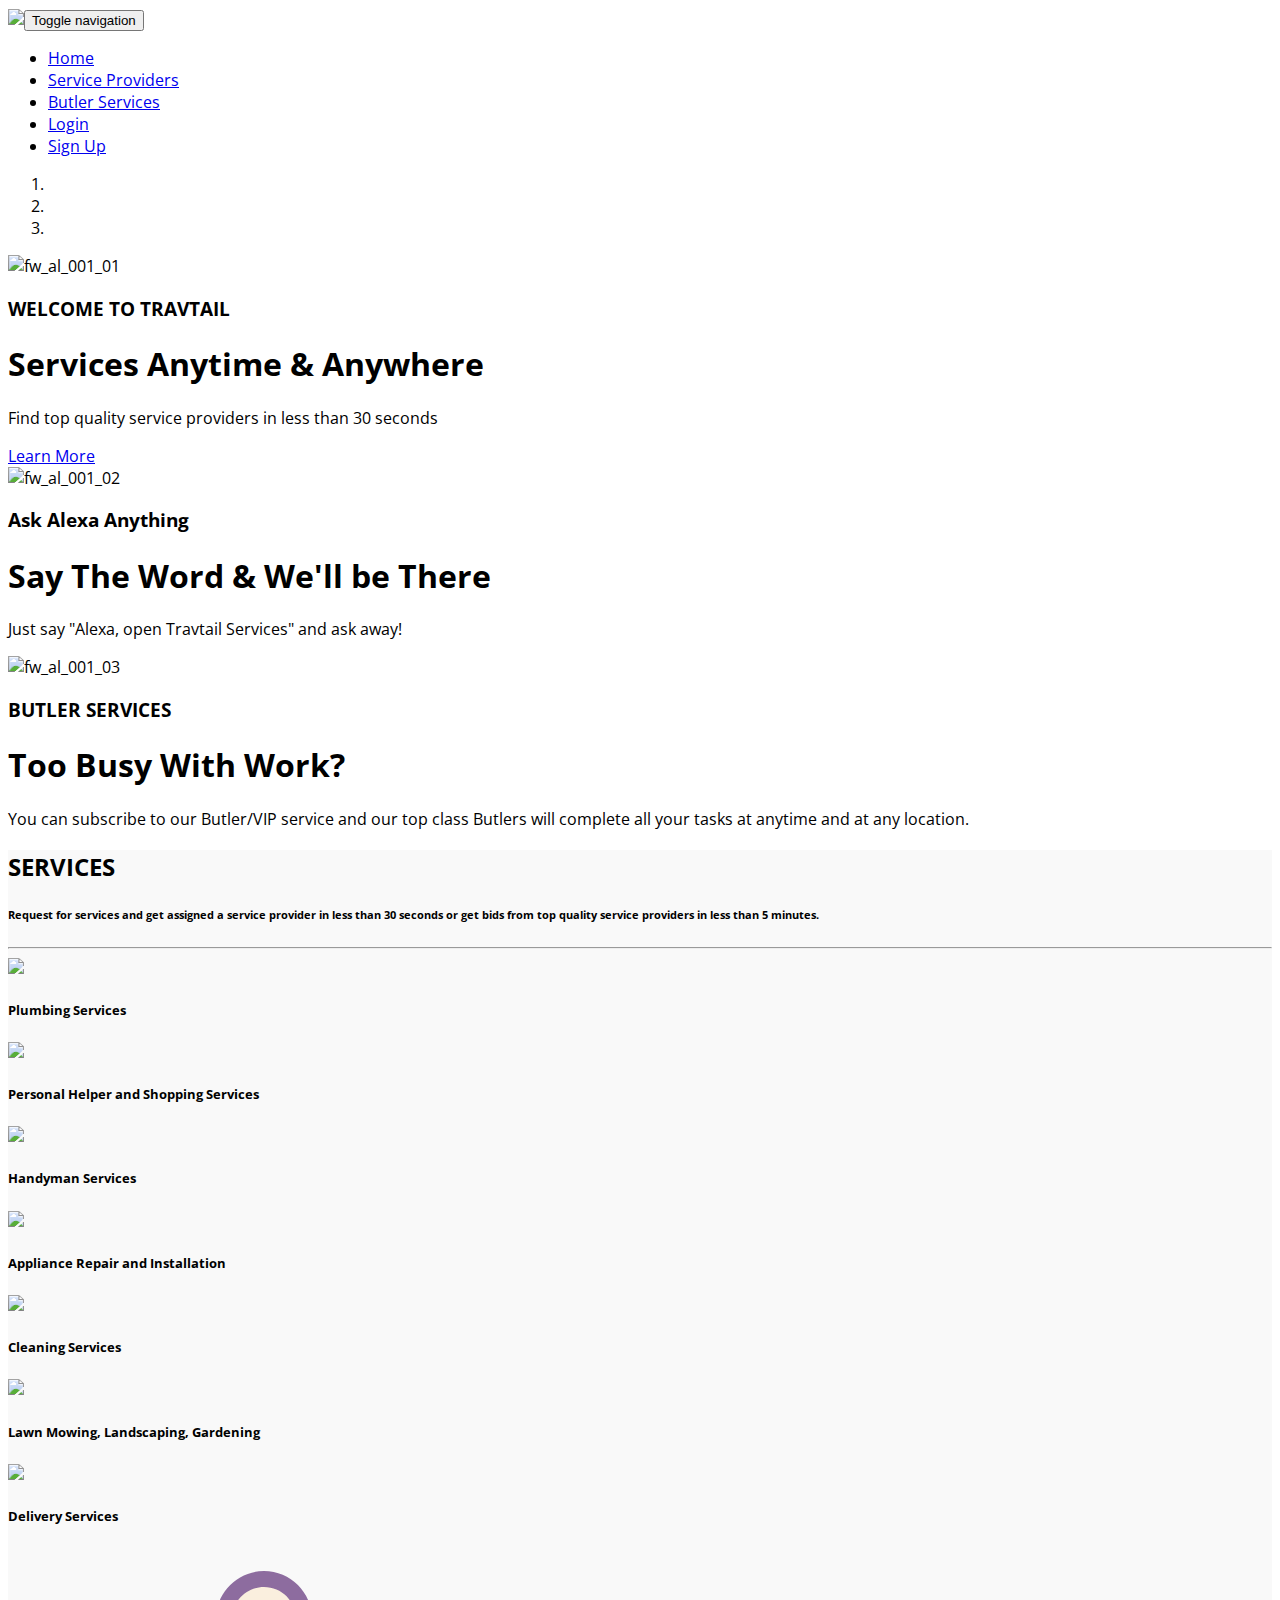
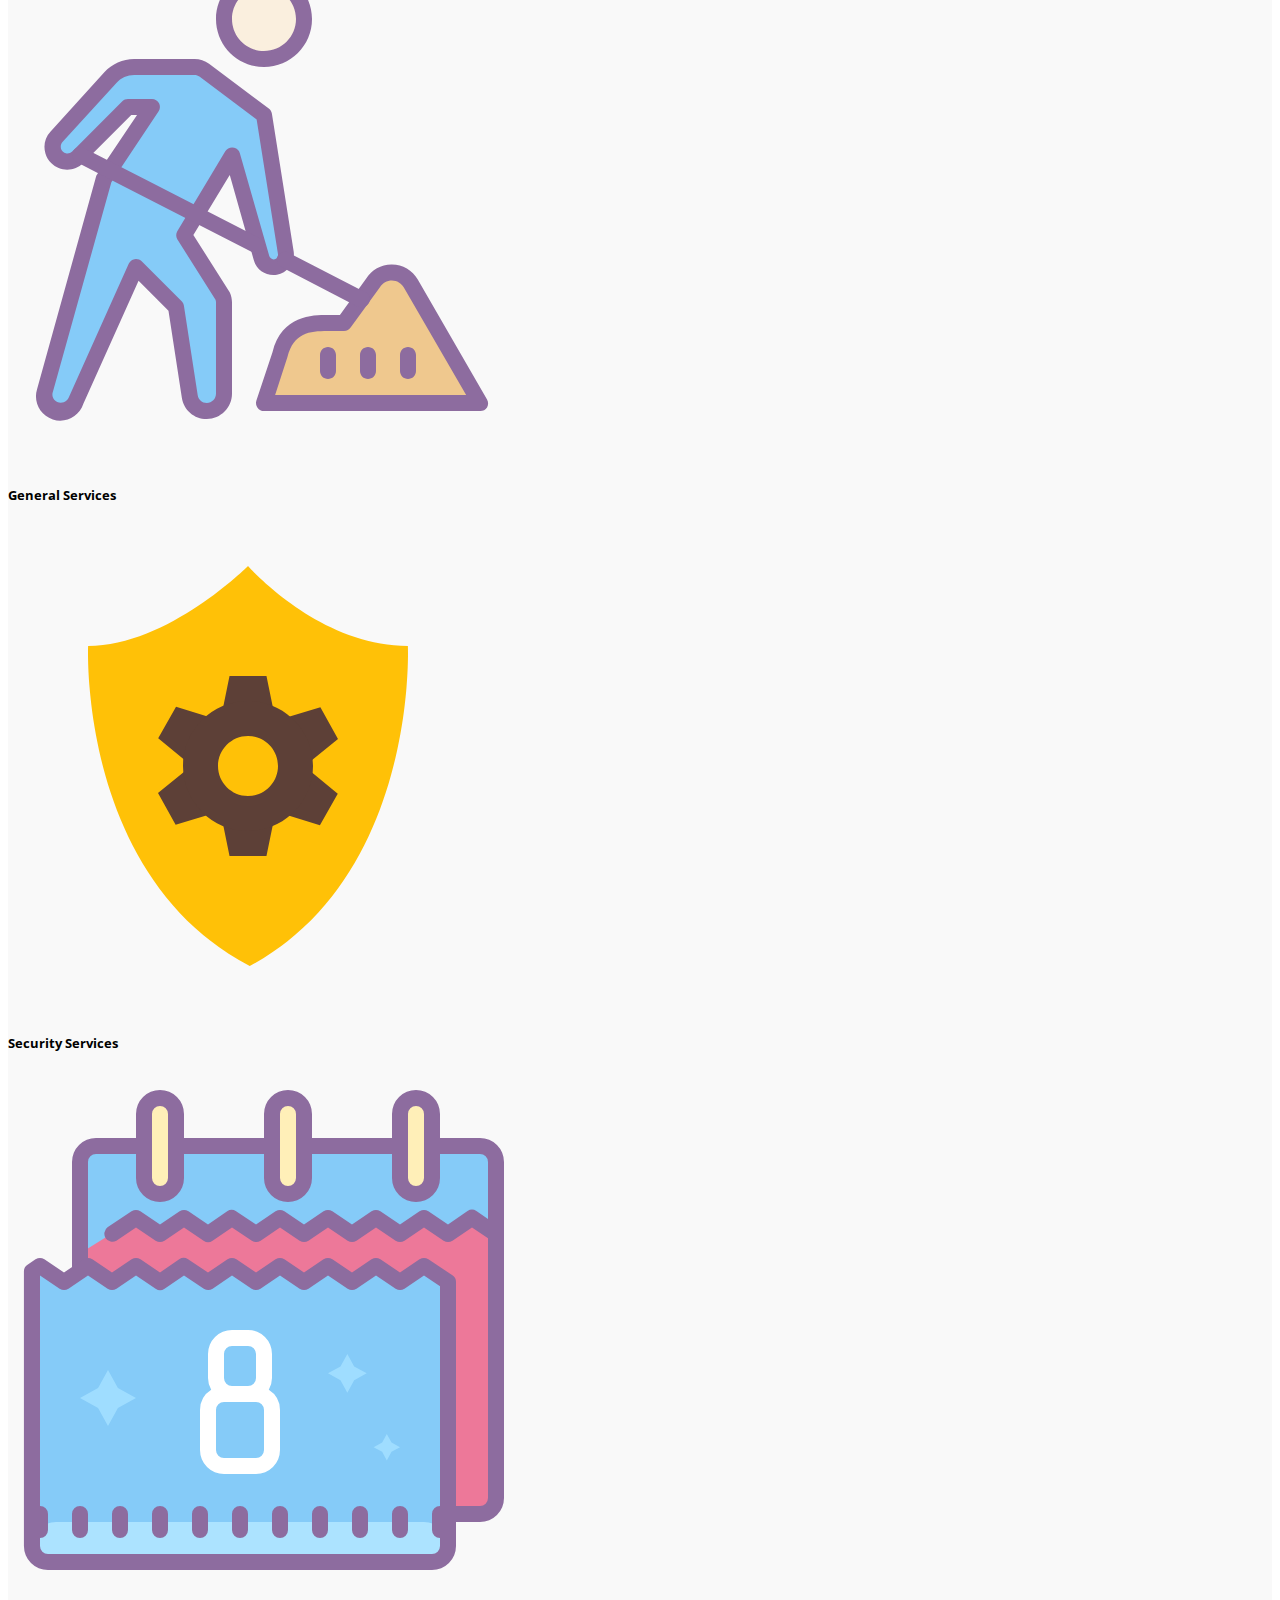
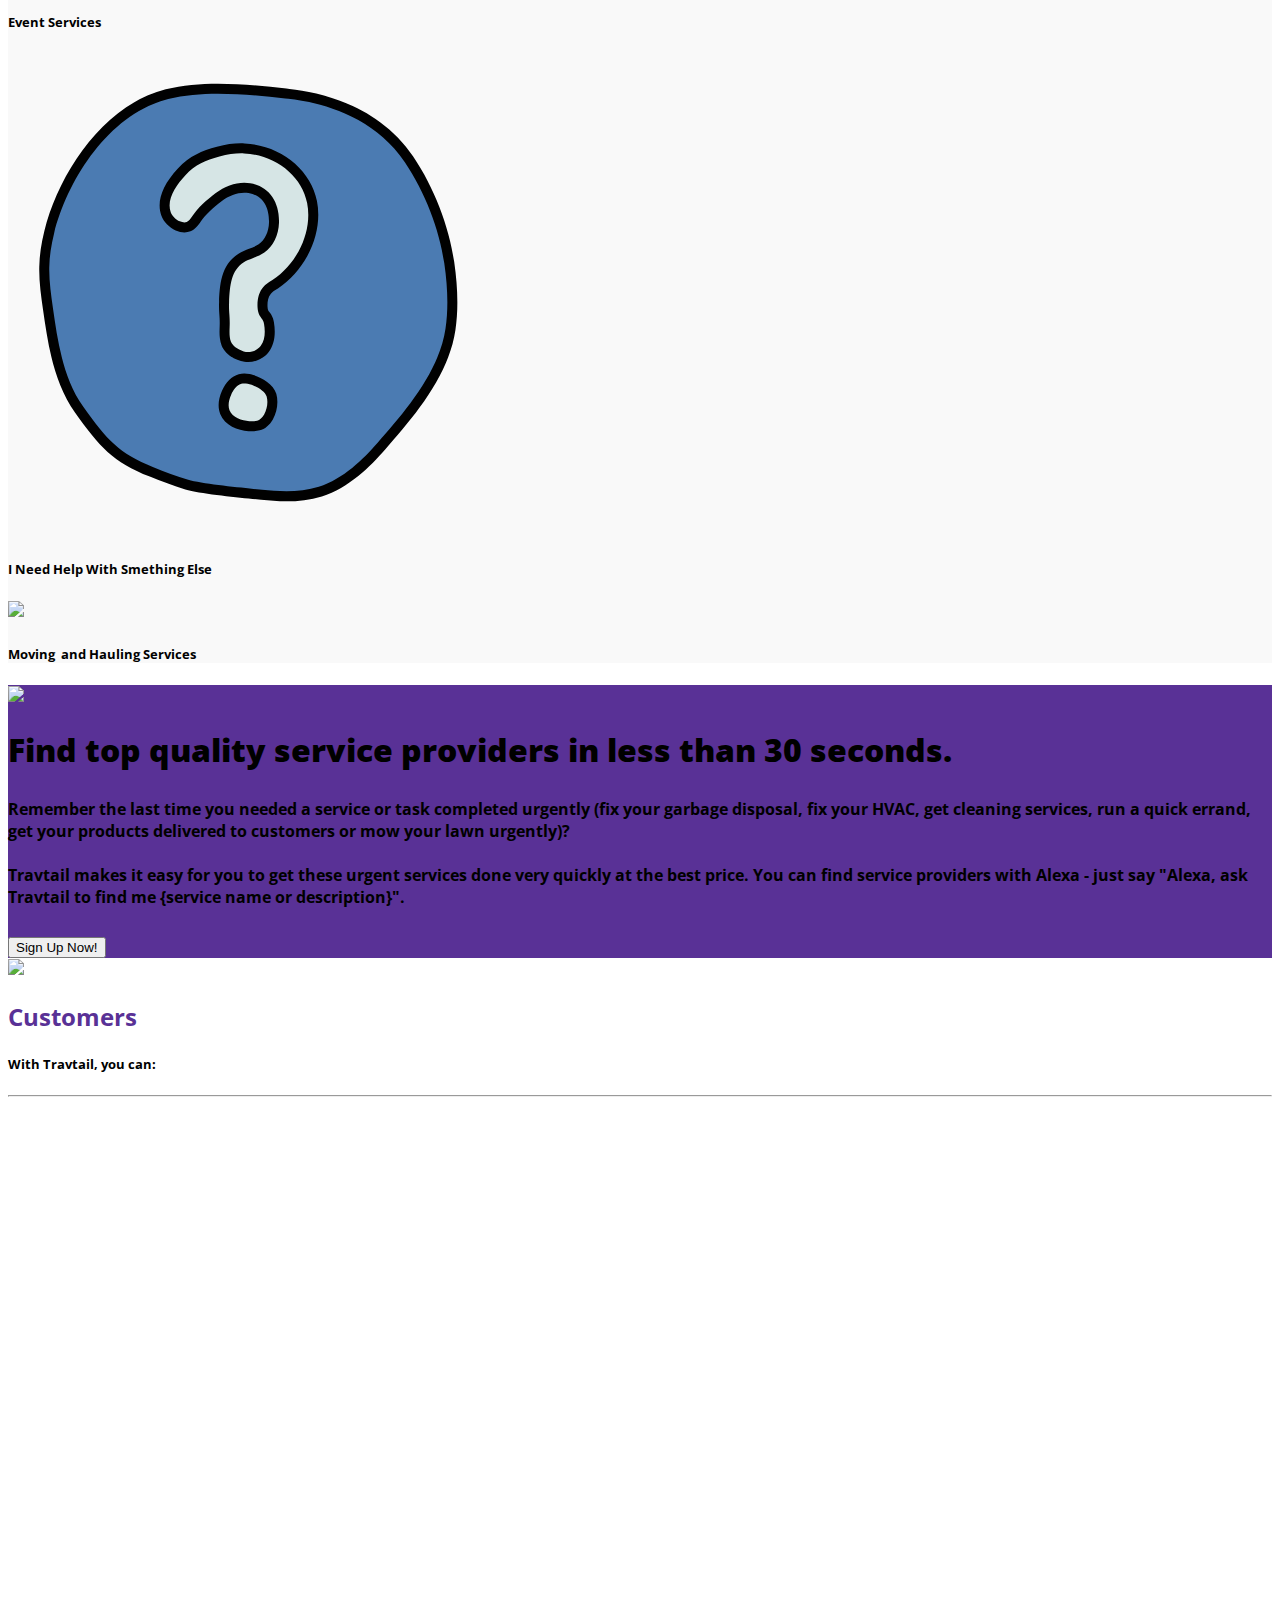
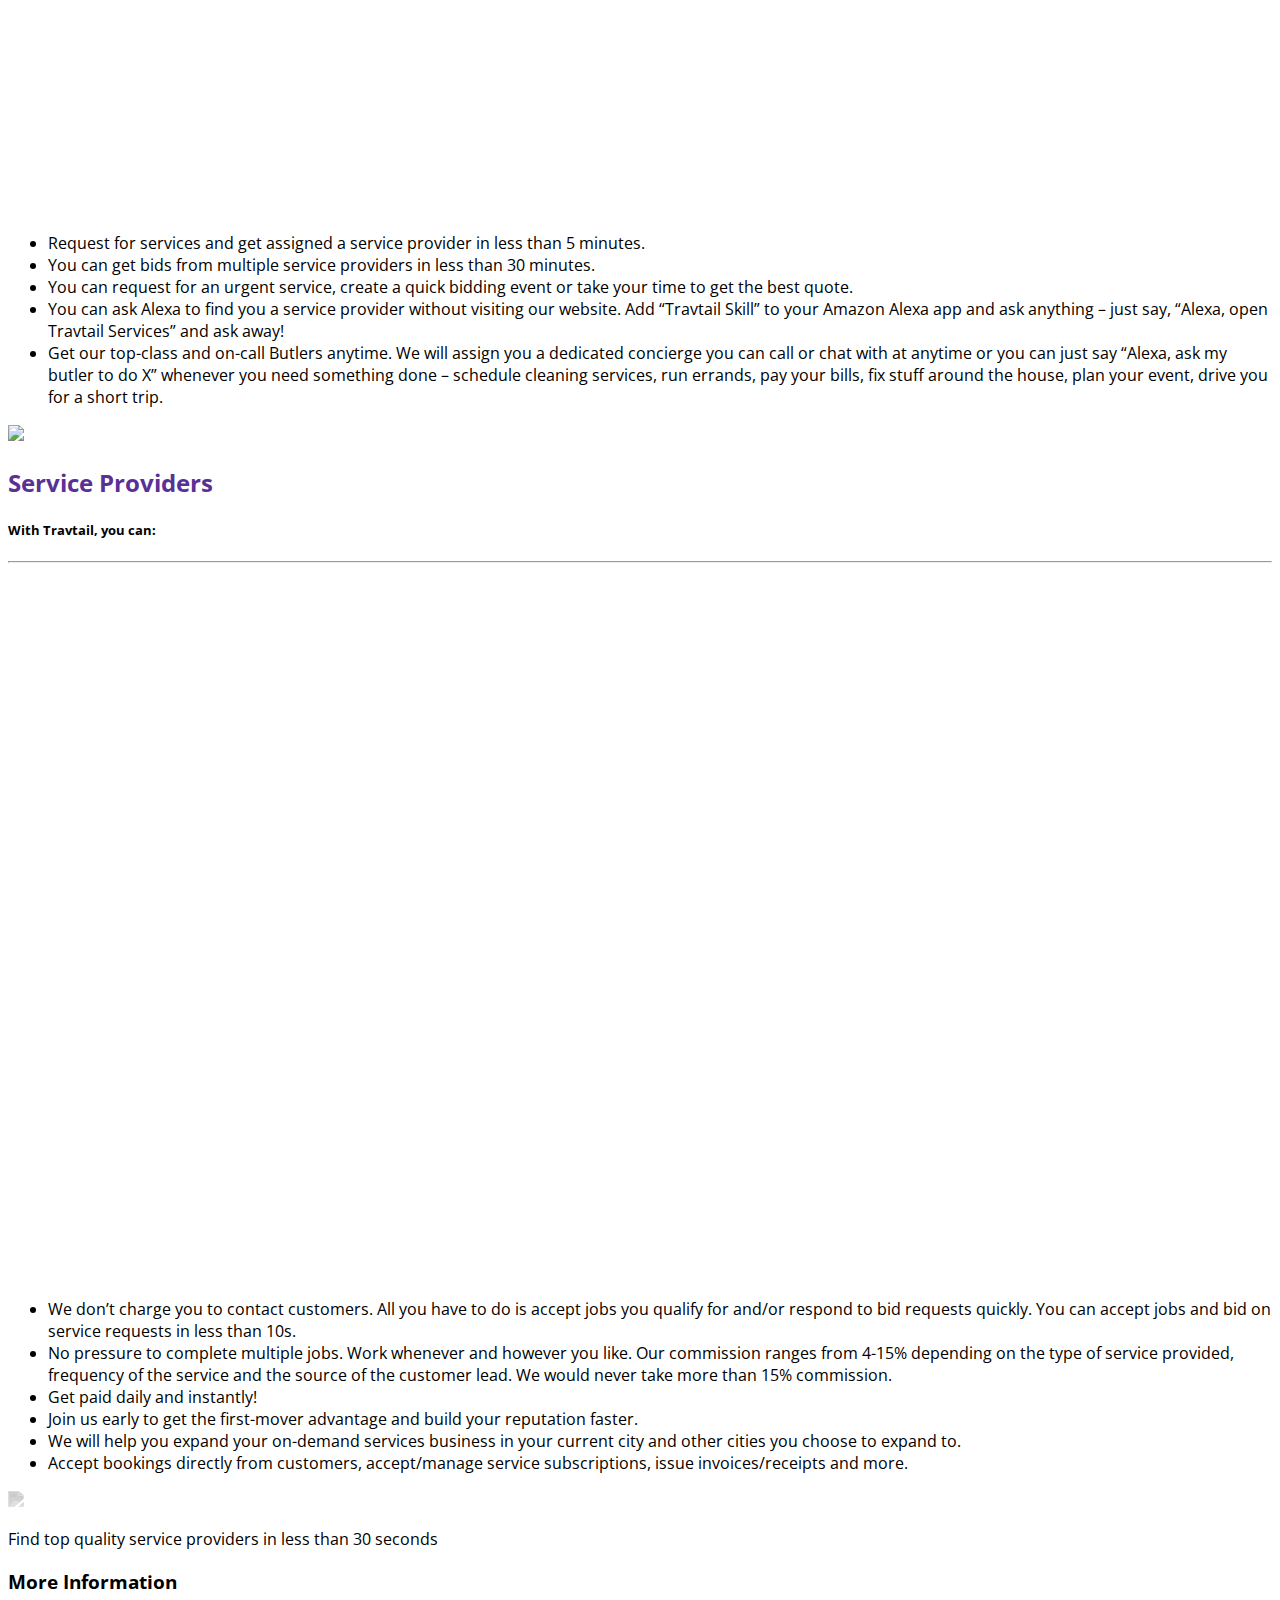
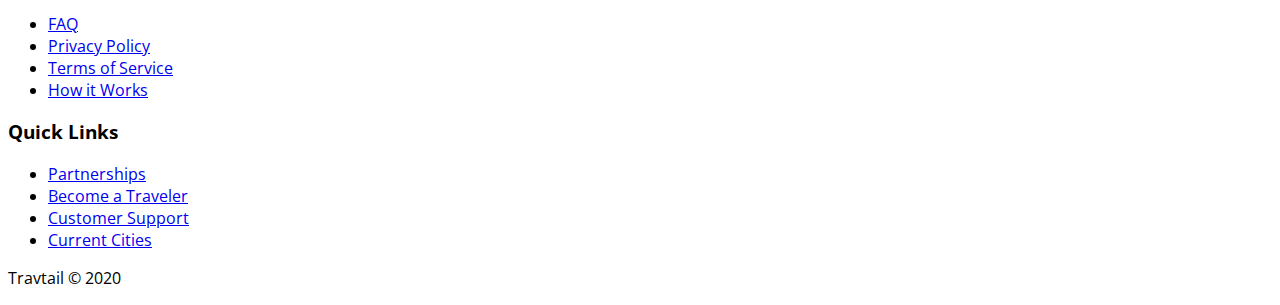
==== index.html @ 4fdce1e3 "Update index.html" ====
<!DOCTYPE html>
<html>
<head>
<!-- Global site tag (gtag.js) - Google Analytics -->
<script async src="https://www.googletagmanager.com/gtag/js?id=UA-163795218-2"></script>
<script>
  window.dataLayer = window.dataLayer || [];
  function gtag(){dataLayer.push(arguments);}
  gtag('js', new Date());

  gtag('config', 'UA-163795218-2');
</script>

    <meta charset="utf-8">
    <meta name="viewport" content="width=device-width, initial-scale=1.0, shrink-to-fit=no">
    <title>On-demand services in less than 30 seconds</title>
    <link rel="stylesheet" href="assets/bootstrap/css/bootstrap.min.css">
    <link rel="stylesheet" href="assets/fonts/fontawesome-all.min.css">
    <link rel="stylesheet" href="assets/fonts/font-awesome.min.css">
    <link rel="stylesheet" href="assets/fonts/ionicons.min.css">
    <link rel="stylesheet" href="assets/fonts/fontawesome5-overrides.min.css">
    <link rel="stylesheet" href="https://fonts.googleapis.com/css?family=Open+Sans:300,400,600,700,800">
    <link rel="stylesheet" href="https://fonts.googleapis.com/css?family=Poppins">
    <link rel="stylesheet" href="https://fonts.googleapis.com/css?family=Roboto">
    <link rel="stylesheet" href="assets/css/Faq-by-pomdre.css">
    <link rel="stylesheet" href="assets/css/Features-Clean.css">
    <link rel="stylesheet" href="assets/css/Footer-Dark.css">
    <link rel="stylesheet" href="assets/css/styles.css">
    <link rel="stylesheet" href="assets/css/Swipe-Slider-7.css">
</head>

<body style="font-family: 'Open Sans', sans-serif;font-size: 16px;">
    <header>
        <nav class="navbar navbar-light navbar-expand-md shadow-lg">
            <div class="container-fluid"><a class="navbar-brand" href="index.html"><img class="brand-logo" src="assets/img/Logo-web.png"></a><button data-toggle="collapse" class="navbar-toggler" data-target="#navcol-1"><span class="sr-only">Toggle navigation</span><span class="navbar-toggler-icon"></span></button>
                <div
                    class="collapse navbar-collapse" id="navcol-1">
                    <ul class="nav navbar-nav ml-auto font-weight-bold">
                        <li class="nav-item" role="presentation"><a class="nav-link" href="index.html">Home</a></li>
                        <li class="nav-item" role="presentation"><a class="nav-link" href="become-a-traveler.html">Service Providers</a></li>
                        <li class="nav-item" role="presentation"><a class="nav-link" href="butler.html">Butler Services</a></li>
                        <li class="nav-item mr-2" role="presentation"><a class="btn btn-secondary font-weight-bold" role="button" href="https://ondemand.travtail.app">Login<br></a></li>
                        <li class="nav-item" role="presentation"><a class="btn btn-primary font-weight-bold" role="button" href="https://ondemand.travtail.app">Sign Up<br></a></li>
                    </ul>
            </div>
            </div>
        </nav>
        <!-- Start: Swipe Slider 7 --><!-- Paradise Slider -->
	<div id="fw_al_001" class="carousel slide ps_slide_y ps_indicators_y swipe_y ps_easeOutQuint" data-ride="carousel" data-pause="hover" data-interval="5000" data-duration="2500">

		<!-- Indicators -->
		<ol class="carousel-indicators">
			<li data-target="#fw_al_001" data-slide-to="0" class="active"></li>
			<li data-target="#fw_al_001" data-slide-to="1"></li>
			<li data-target="#fw_al_001" data-slide-to="2"></li>
		</ol>

		<!-- Wrapper For Slides -->
		<div class="carousel-inner" role="listbox">

			<!-- First Slide -->
			<div class="carousel-item active">

				<!-- Slide Background -->
				<img src="assets/img/Canva%20-%20Tall%20man%20vacuuming%20floor%20at%20apartment.jpg" alt="fw_al_001_01">

				<!-- Slide Text Layer -->
				<div class="fw_al_001_slide">
					<h3 data-animation="animated fadeInUp">WELCOME TO TRAVTAIL</h3>
					<h1 data-animation="animated fadeInUp">Services Anytime & Anywhere</h1>
					<p data-animation="animated fadeInUp">Find top quality service providers in less than 30 seconds</p>
					<a href="#learnmore" data-animation="animated fadeInUp">Learn More</a>
				</div>
			</div>
			<!-- End of Slide -->

			<!-- Second Slide -->
			<div class="carousel-item">

				<!-- Slide Background -->
				<img src="assets/img/Canva%20-%20Delivery%20Man%20Wearing%20a%20Face%20Mask%20Carrying%20Boxes.jpg" alt="fw_al_001_02">

				<!-- Slide Text Layer -->
				<div class="fw_al_001_slide">
					<h3 data-animation="animated fadeInUp">Ask Alexa Anything </h3>
					<h1 data-animation="animated fadeInUp">Say The Word & We'll be There</h1>
					<p data-animation="animated fadeInUp">Just say "Alexa, open Travtail Services" and ask away!</p>
					
				</div>
			</div>
			<!-- End of Slide -->

			<!-- Third Slide -->
			<div class="carousel-item">

				<!-- Slide Background -->
				<img src="assets/img/Canva%20-%20Man%20Wearing%20Black%20Denim%20Pants%20With%20Carrying%20Hammer%20on%20Holster.jpg" alt="fw_al_001_03">

				<!-- Slide Text Layer -->
				<div class="fw_al_001_slide">
					<h3 data-animation="animated fadeInUp">BUTLER SERVICES</h3>
					<h1 data-animation="animated fadeInUp">Too Busy With Work?</h1>
					<p data-animation="animated fadeInUp">You can subscribe to our Butler/VIP service and our top class Butlers will complete all your tasks at anytime and at any location.</p>
					
				</div>
			</div>
			<!-- End of Slide -->

		</div><!-- End of Wrapper For Slides -->

	</div> <!-- End Paradise Slider -->

	


 <!-- End -->
        <!-- End: Swipe Slider 7 -->
    </header>
    <section class="py-5" style="background-color: #f9f9f9;">
        <div class="container">
            <div class="row">
                <div class="col text-center">
                    <h2 class="text-uppercase font-weight-bolder">SERVICES</h2>
                    <h6>Request for services and get assigned a service provider in less than 30 seconds or get bids from top quality service providers in less than 5 minutes.</h6>
                </div>
            </div>
            <hr>
            <div class="row">
                <div class="col-sm-6 col-md-4 col-lg-3">
                    <div class="card service-card">
                        <div class="card-body text-center shadow d-xl-flex align-items-xl-center"><img class="img-fluid service-image" src="assets/img/pipeline.svg">
                            <h5 class="text-center card-title service-title">Plumbing Services</h5>
                        </div>
                    </div>
                </div>
		   <div class="col-sm-6 col-md-4 col-lg-3">
                    <div class="card service-card">
                        <div class="card-body text-center shadow d-xl-flex align-items-xl-center"><img class="img-fluid service-image" src="assets/img/personal.svg">
                            <h5 class="text-center card-title service-title">Personal Helper and Shopping Services</h5>
                        </div>
                    </div>
                </div>
                <div class="col-sm-6 col-md-4 col-lg-3">
                    <div class="card service-card">
                        <div class="card-body text-center shadow d-xl-flex align-items-xl-center"><img class="img-fluid service-image" src="assets/img/handyman.svg">
                            <h5 class="text-center card-title service-title"> Handyman Services</h5>
                        </div>
                    </div>
                </div>
                <div class="col-sm-6 col-md-4 col-lg-3">
                    <div class="card service-card">
                        <div class="card-body text-center shadow d-xl-flex align-items-xl-center"><img class="img-fluid service-image" src="assets/img/kitchen.svg">
                            <h5 class="text-center card-title service-title"> Appliance Repair and Installation</h5>
                        </div>
                    </div>
                </div>
                <div class="col-sm-6 col-md-4 col-lg-3">
                    <div class="card service-card">
                        <div class="card-body text-center shadow d-xl-flex align-items-xl-center"><img class="img-fluid service-image" src="assets/img/cleaner.svg">
                            <h5 class="text-center card-title service-title">Cleaning Services</h5>
                        </div>
                    </div>
                </div>
                <div class="col-sm-6 col-md-4 col-lg-3">
                    <div class="card service-card">
                        <div class="card-body text-center shadow d-xl-flex align-items-xl-center"><img class="img-fluid service-image" src="assets/img/joshua-tree.svg">
                            <h5 class="text-center card-title service-title"> Lawn Mowing, Landscaping, Gardening&nbsp;</h5>
                        </div>
                    </div>
                </div>
                <div class="col-sm-6 col-md-4 col-lg-3">
                    <div class="card service-card">
                        <div class="card-body text-center shadow d-xl-flex align-items-xl-center"><img class="img-fluid service-image" src="assets/img/bycicle%20(1).svg">
                            <h5 class="text-center card-title service-title">Delivery Services</h5>
                        </div>
                    </div>
                </div>
		    <div class="col-sm-6 col-md-4 col-lg-3">
                    <div class="card service-card">
                        <div class="card-body text-center shadow d-xl-flex align-items-xl-center"><img class="img-fluid service-image" src="assets/img/general.svg">
                            <h5 class="text-center card-title service-title">General Services</h5>
                        </div>
                    </div>
                </div>
		    <div class="col-sm-6 col-md-4 col-lg-3">
                    <div class="card service-card">
                        <div class="card-body text-center shadow d-xl-flex align-items-xl-center"><img class="img-fluid service-image" src="assets/img/security.svg">
                            <h5 class="text-center card-title service-title">Security Services</h5>
                        </div>
                    </div>
                </div>
		    <div class="col-sm-6 col-md-4 col-lg-3">
                    <div class="card service-card">
                        <div class="card-body text-center shadow d-xl-flex align-items-xl-center"><img class="img-fluid service-image" src="assets/img/event.svg">
                            <h5 class="text-center card-title service-title">Event Services</h5>
                        </div>
                    </div>
                </div>
		     <div class="col-sm-6 col-md-4 col-lg-3">
                    <div class="card service-card">
                        <div class="card-body text-center shadow d-xl-flex align-items-xl-center"><img class="img-fluid service-image" src="assets/img/help.svg">
                            <h5 class="text-center card-title service-title">I Need Help With Smething Else</h5>
                        </div>
                    </div>
                </div>
                <div class="col-sm-6 col-md-4 col-lg-3">
                    <div class="card service-card">
                        <div class="card-body text-center shadow d-xl-flex align-items-end align-items-xl-center"><img class="img-fluid service-image" src="assets/img/product.svg">
                            <h5 class="text-center card-title service-title">Moving &nbsp;and Hauling Services</h5>
                        </div>
                    </div>
                </div>
            </div>
        </div>
    </section>
    <section class="py-5" style="background-image: url(&quot;assets/img/home-shape.png&quot;);background-color: #593196;">
        <div class="container">
            <div class="row">
                <div class="col-md-4 col-lg-4 text-left"><img class="img-fluid w-75" src="assets/img/app-mockup.jpg"></div>
                <div class="col align-self-center">
                    <h1 class="text-uppercase text-light font-weight-bolder"><strong>Find top quality service providers in less than 30 seconds.</strong></h1>
                    <h5 class="text-white-50 section-body mt-5 mb-3" style="font-size: 16px;">Remember the last time you needed a service or task completed urgently (fix your garbage disposal, fix your HVAC, get cleaning services, run a quick errand, get your products delivered to customers or mow your lawn urgently)?<br><br>Travtail
                        makes it easy for you to get these urgent services done very quickly at the best price. You can find service providers with Alexa - just say "Alexa, ask Travtail to find me {service name or description}".</h5>
						<button class="btn btn-secondary text-uppercase" type="button" onclick="window.location.href='https://ondemand.travtail.app';" data-toggle="modal">Sign Up Now!</button></div>
            </div>
        </div>
    </section>
    <section class="py-5" id="learnmore">
        <div class="container">
            <div class="row">
                <div class="col text-center p-4"><img class="section-img" src="assets/img/support.svg">
                    <h2 class="font-weight-bolder" style="color: #593196;">Customers</h2>
                    <h5 class="font-weight-bold mb-4">With Travtail, you can:</h5>
                    <hr>
                    <!-- Start: Responsive Video Container -->
                    <div class="mb-4" style="position: relative;overflow: hidden;padding-top: 56.25%;"><iframe allowfullscreen="" frameborder="0" src="https://www.youtube.com/embed/iIKLWNxv0hQ" style="width: 100%;height: 100%;position: absolute;top: 0;left: 0;"></iframe></div>
                    <!-- End: Responsive Video Container -->
                    <ul class="list-unstyled text-left service-list-li">
                        <li><i class="fa fa-check mr-2 text-primary"></i>Request for services and get assigned a service provider in less than 5 minutes. </li>
                        <li><i class="fa fa-check mr-2 text-primary"></i>You can get bids from multiple service providers in less than 30 minutes. </li>
                        <li><i class="fa fa-check mr-2 text-primary"></i>You can request for an urgent service, create a quick bidding event or take your time to get the best quote.</li>
                        <li><i class="fa fa-check mr-2 text-primary"></i>You can ask Alexa to find you a service provider without visiting our website. Add “Travtail Skill” to your Amazon Alexa app and ask anything – just say, “Alexa, open Travtail Services”
                            and ask away!</li>
						<li><i class="fa fa-check mr-2 text-primary"></i>Get our top-class and on-call Butlers anytime.  We will assign you a dedicated concierge you can call or chat with at anytime or you can just say “Alexa, ask my butler to do X” whenever you need something done – schedule cleaning services, run errands, pay your bills, fix stuff around the house, plan your event, drive you for a short trip. </li>
                    </ul>
                </div>
                <div class="col text-center p-4"><img class="section-img" src="assets/img/provider.svg">
                    <h2 class="font-weight-bolder" style="color: #593196;">Service Providers</h2>
                    <h5 class="font-weight-bold mb-4">With Travtail, you can:</h5>
                    <hr>
                    <!-- Start: Responsive Video Container -->
                    <div class="mb-4" style="position: relative;overflow: hidden;padding-top: 56.25%;"><iframe allowfullscreen="" frameborder="0" src="https://www.youtube.com/embed/WAx3SaT7M-A" style="width: 100%;height: 100%;position: absolute;top: 0;left: 0;"></iframe></div>
                    <!-- End: Responsive Video Container -->
                    <ul class="list-unstyled text-left service-list-li">
                        <li><i class="fa fa-check mr-2 text-primary"></i>We don’t charge you to contact customers. All you have to do is accept jobs you qualify for and/or respond to bid requests quickly. You can accept jobs and bid on service requests in
                            less than 10s. </li>
                        <li><i class="fa fa-check mr-2 text-primary"></i>No pressure to complete multiple jobs. Work whenever and however you like. Our commission ranges from 4-15% depending on the type of service provided, frequency of the service and the
                            source of the customer lead. We would never take more than 15% commission. </li>
                        <li><i class="fa fa-check mr-2 text-primary"></i>Get paid daily and instantly!</li>
                        <li><i class="fa fa-check mr-2 text-primary"></i>Join us early to get the first-mover advantage and build your reputation faster.</li>
                        <li><i class="fa fa-check mr-2 text-primary"></i>We will help you expand your on-demand services business in your current city and other cities you choose to expand to.</li>
                        <li><i class="fa fa-check mr-2 text-primary"></i>Accept bookings directly from customers, accept/manage service subscriptions, issue invoices/receipts and more.</li>
                    </ul>
                </div>
            </div>
        </div>
    </section>
   
    <!-- Start: Footer Dark -->
    <div class="footer-dark">
        <footer>
            <div class="container">
                <div class="row">
                    <!-- Start: Footer Text -->
                    <div class="col-md-6 item text"><img class="img-fluid brand-logo mb-4" src="assets/img/Logo-web.png" style="filter: brightness(21%) grayscale(100%) invert(100%);">
                        <p>Find top quality service providers in less than 30 seconds</p>
                    </div>
                    <!-- End: Footer Text -->
                    <!-- Start: Services -->
                    <div class="col-sm-6 col-md-3 item">
                        <h3>More Information</h3>
                        <ul>
                            <li><a href="faq.html">FAQ</a></li>
                            <li><a href="privacy.html">Privacy Policy</a></li>
                            <li><a href="tos.html">Terms of Service</a></li>
                            <li><a href="how-it-works.html">How it Works</a></li>
                        </ul>
                    </div>
                    <!-- End: Services -->
                    <!-- Start: About -->
                    <div class="col-sm-6 col-md-3 item">
                        <h3>Quick Links</h3>
                        <ul>
                            <li><a href="partnership.html">Partnerships</a></li>
                            <li><a href="become-a-traveler.html">Become a Traveler</a></li>
                            <li><a href="customer-support.html">Customer Support</a></li>
                            <li><a href="current-cities.html">Current Cities</a></li>
                        </ul>
                    </div>
                    <!-- End: About -->
                    <!-- Start: Social Icons -->
                    <div class="col item social mt-4"><a href="https://fb.me/travtail/"><i class="icon ion-social-facebook"></i></a><a href="https://twitter.com/travtail"><i class="icon ion-social-twitter"></i></a><a href="https://www.instagram.com/travtail.ai/"><i class="icon ion-social-instagram"></i></a></div>
                    <!-- End: Social Icons -->
                </div>
                <!-- Start: Copyright -->
                <p class="copyright">Travtail © 2020</p>
                <!-- End: Copyright -->
            </div>
        </footer>
    </div>
    <!-- End: Footer Dark -->
    <script src="assets/js/jquery.min.js"></script>
    <script src="assets/bootstrap/js/bootstrap.min.js"></script>
    <script src="assets/js/Faq-by-pomdre.js"></script>
    <script src="assets/js/Swipe-Slider-7.js"></script>
	<!-- Start of HubSpot Embed Code -->
  <script type="text/javascript" id="hs-script-loader" async defer src="//js.hs-scripts.com/7572277.js"></script>
<!-- End of HubSpot Embed Code -->
</body>

</html>
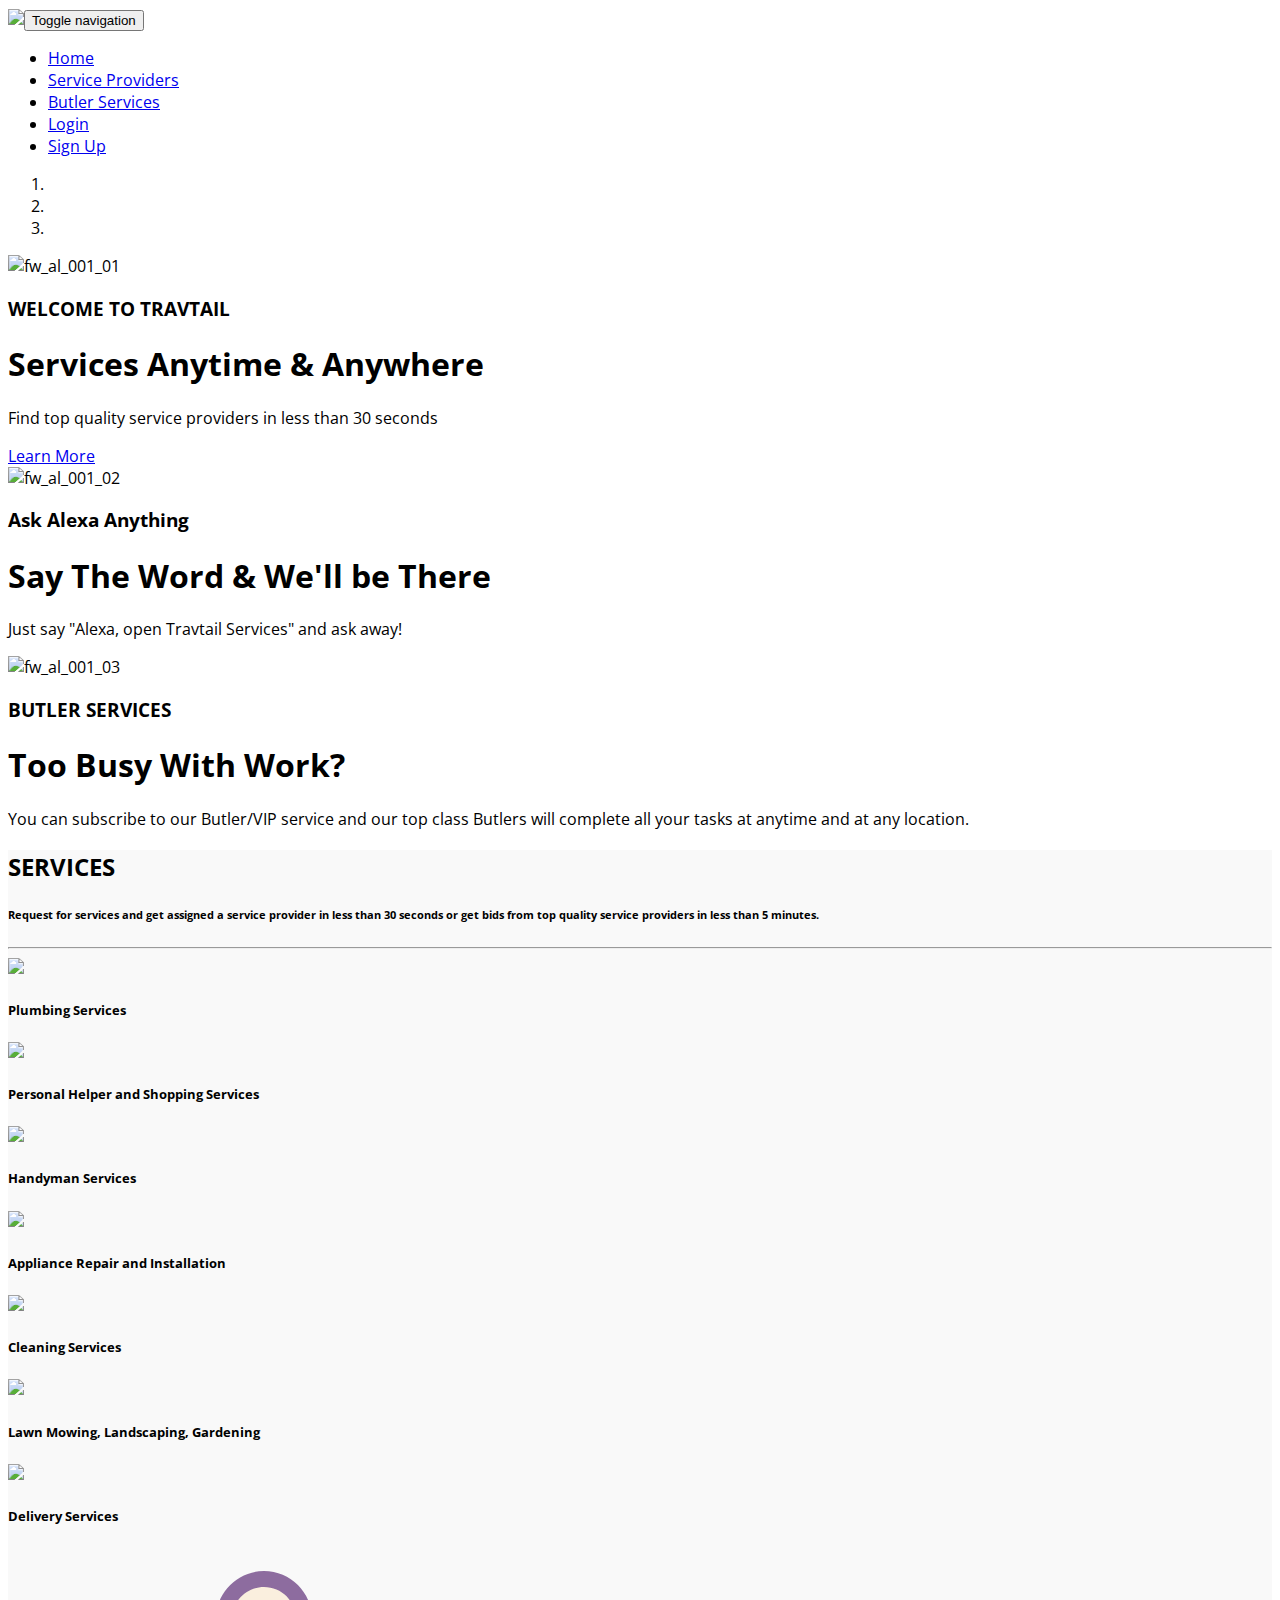
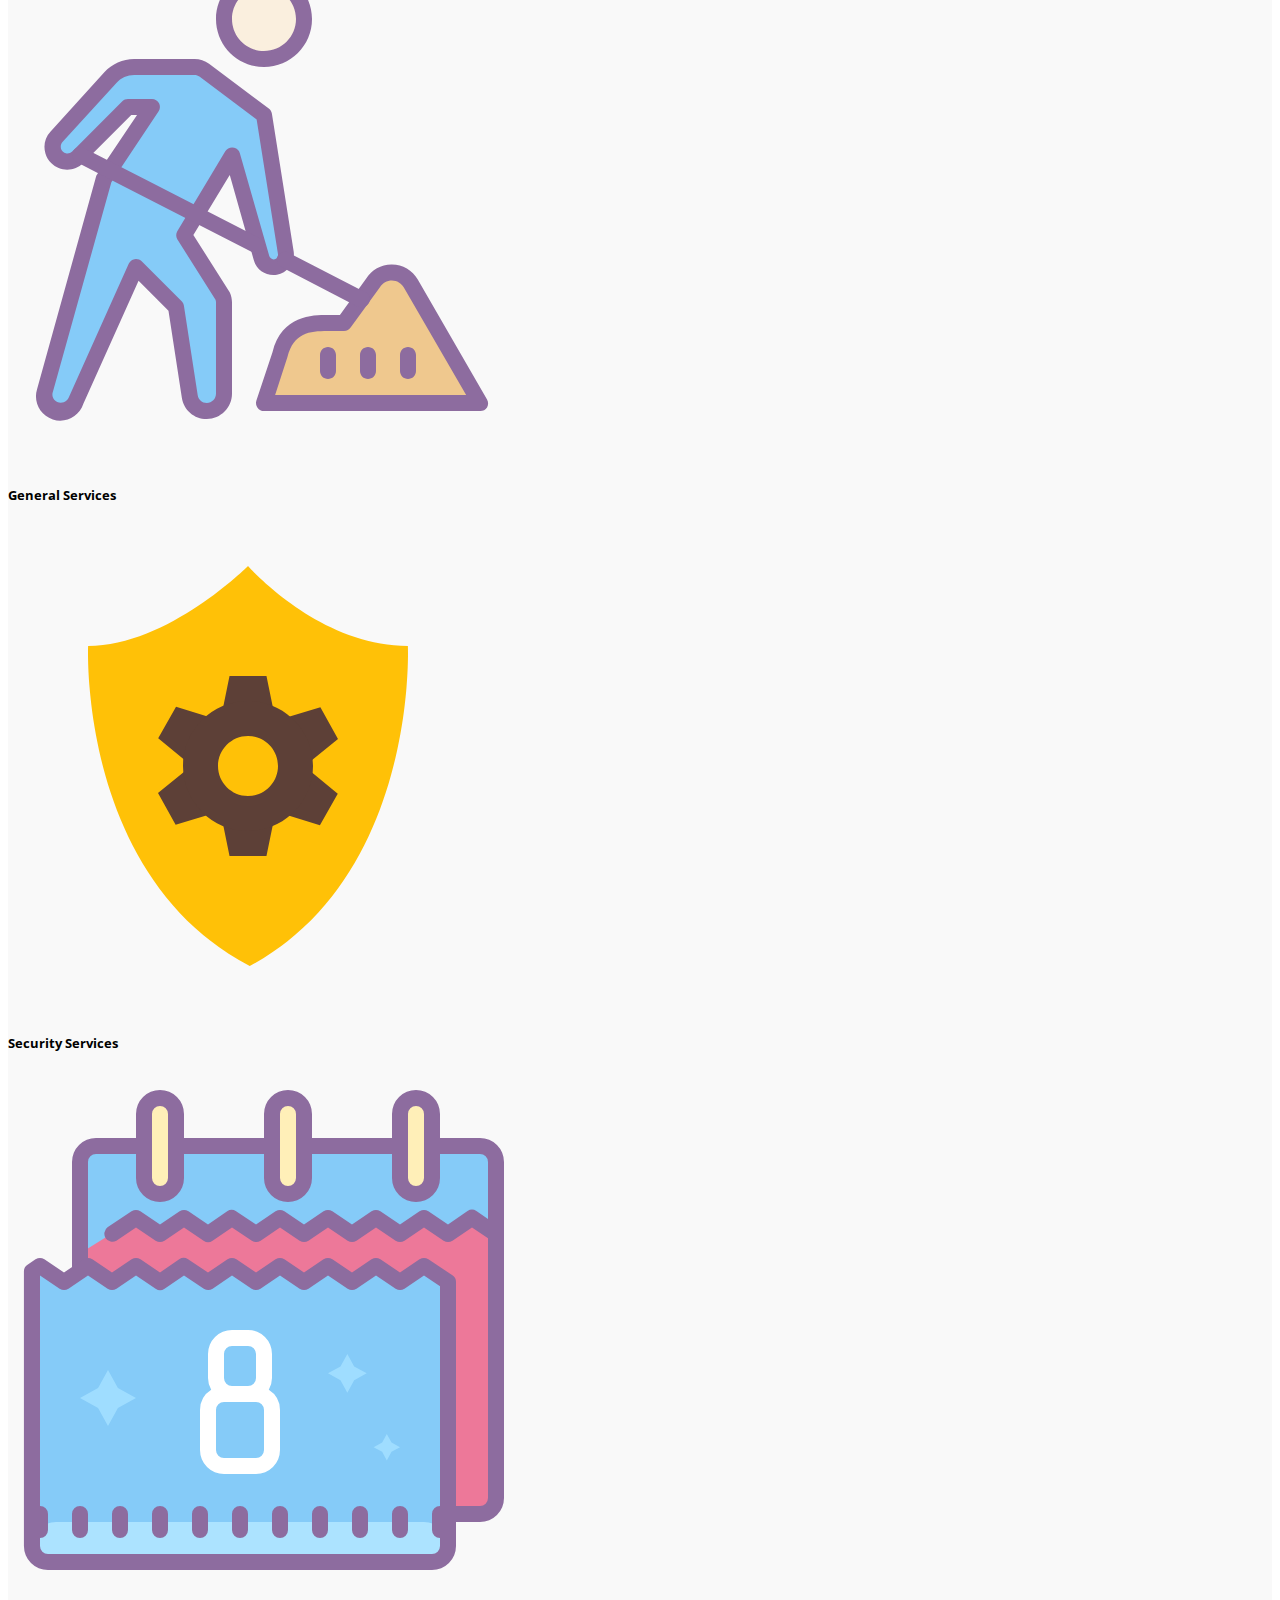
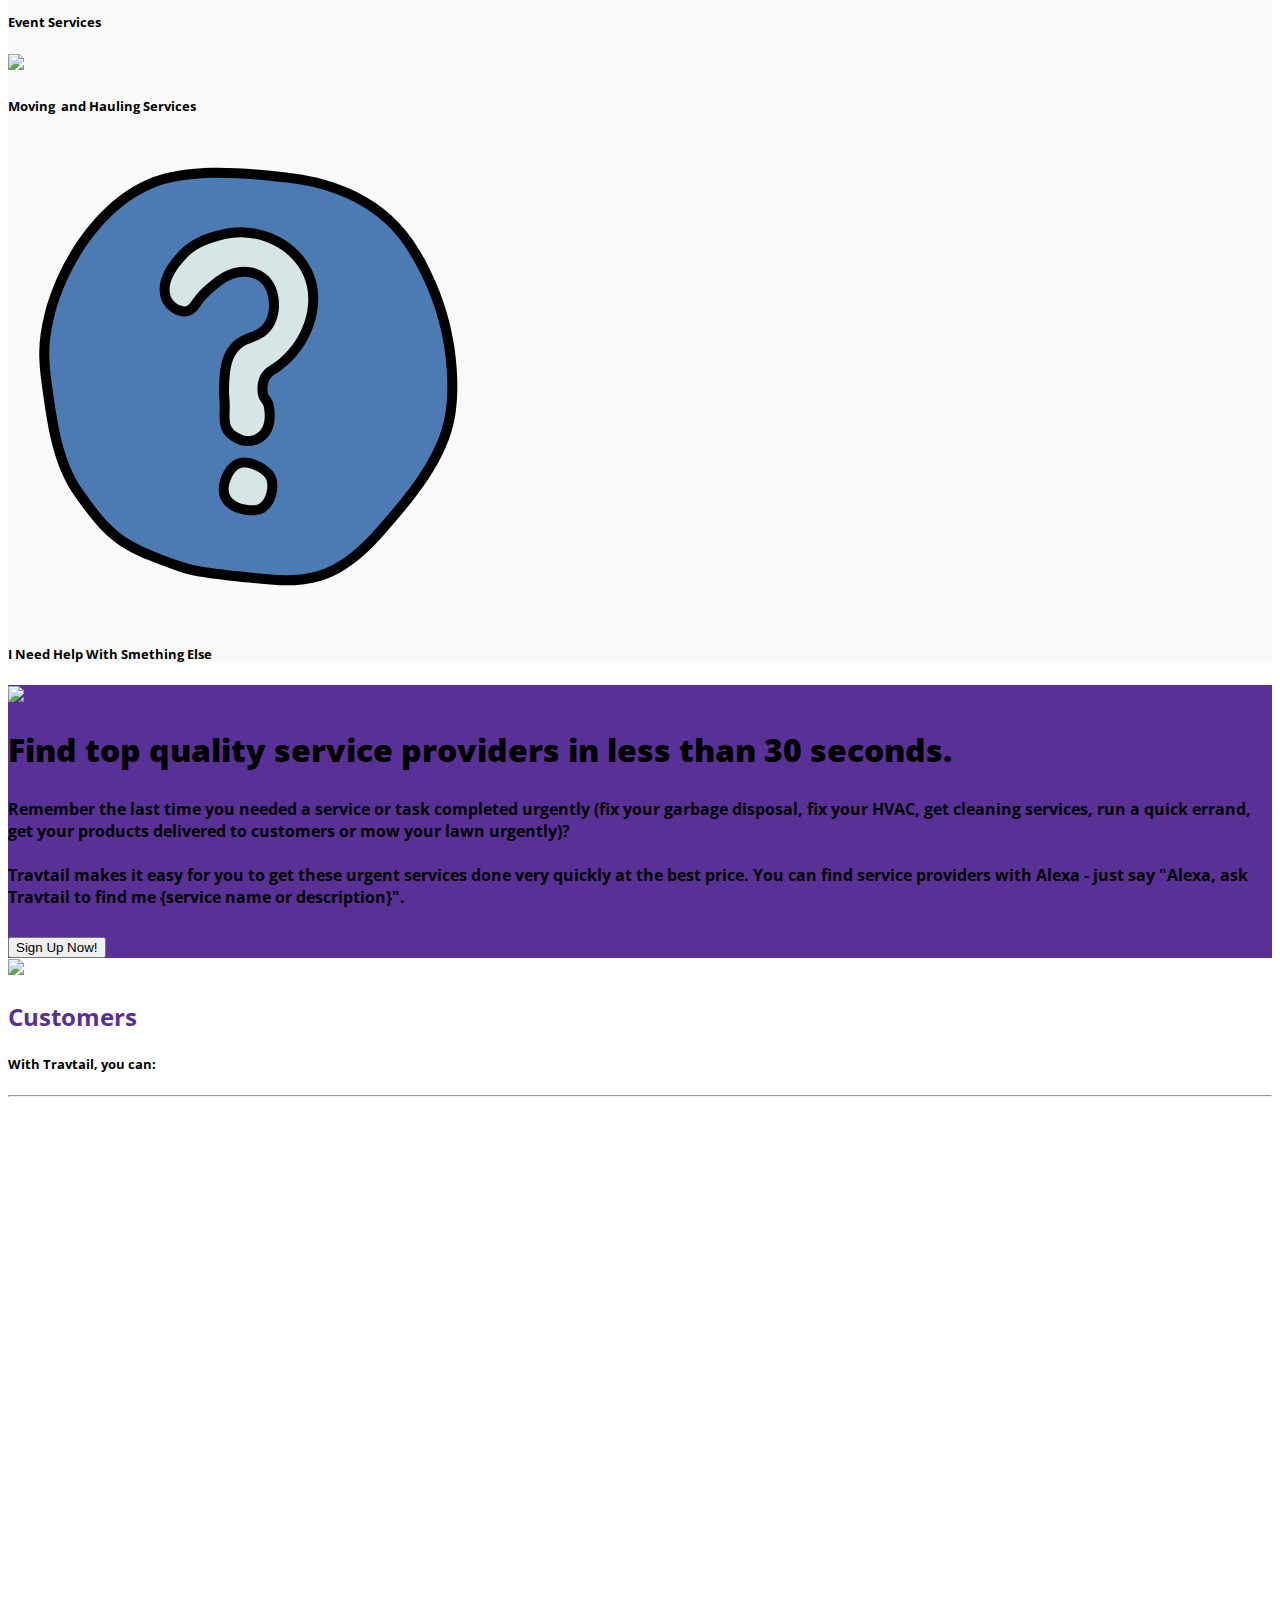
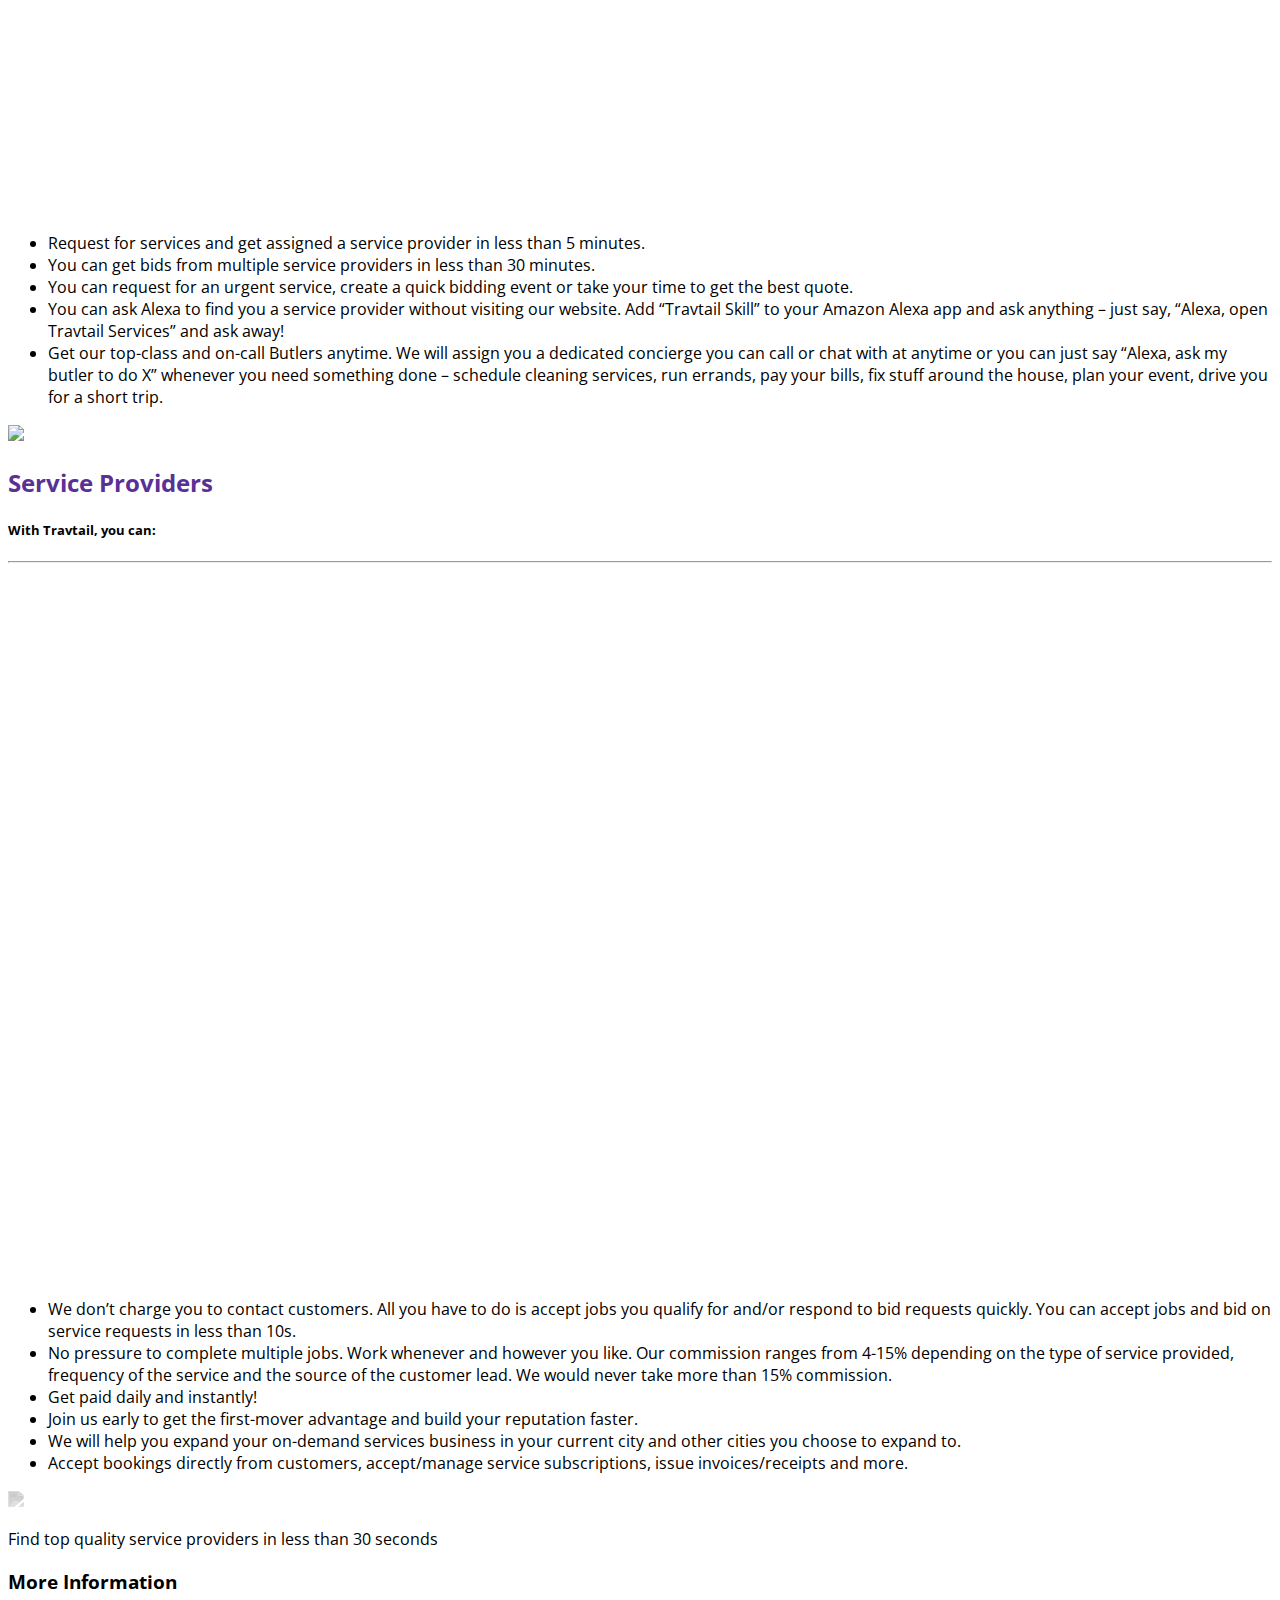
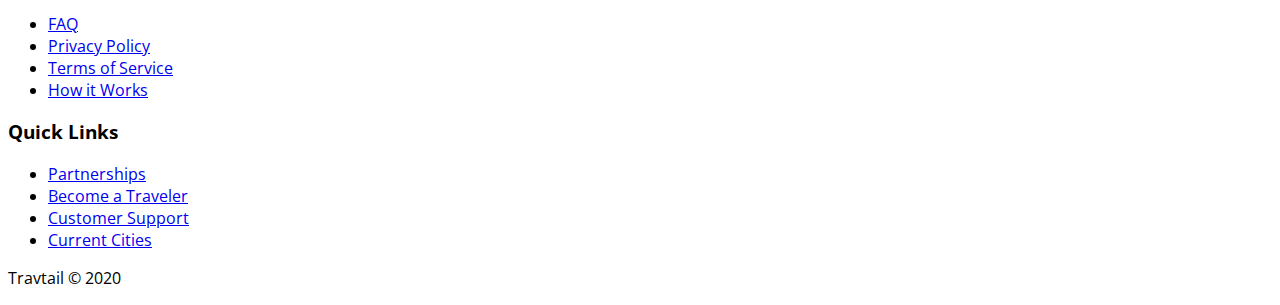
==== commit 05d5f0e3: "Update index.html" ====
--- a/index.html
+++ b/index.html
@@ -196,17 +196,17 @@
                         </div>
                     </div>
                 </div>
-		     <div class="col-sm-6 col-md-4 col-lg-3">
+		  <div class="col-sm-6 col-md-4 col-lg-3">
+                    <div class="card service-card">
+                        <div class="card-body text-center shadow d-xl-flex align-items-end align-items-xl-center"><img class="img-fluid service-image" src="assets/img/product.svg">
+                            <h5 class="text-center card-title service-title">Moving &nbsp;and Hauling Services</h5>
+                        </div>
+                    </div>
+                </div>
+		    <div class="col-sm-6 col-md-4 col-lg-3">
                     <div class="card service-card">
                         <div class="card-body text-center shadow d-xl-flex align-items-xl-center"><img class="img-fluid service-image" src="assets/img/help.svg">
                             <h5 class="text-center card-title service-title">I Need Help With Smething Else</h5>
-                        </div>
-                    </div>
-                </div>
-                <div class="col-sm-6 col-md-4 col-lg-3">
-                    <div class="card service-card">
-                        <div class="card-body text-center shadow d-xl-flex align-items-end align-items-xl-center"><img class="img-fluid service-image" src="assets/img/product.svg">
-                            <h5 class="text-center card-title service-title">Moving &nbsp;and Hauling Services</h5>
                         </div>
                     </div>
                 </div>
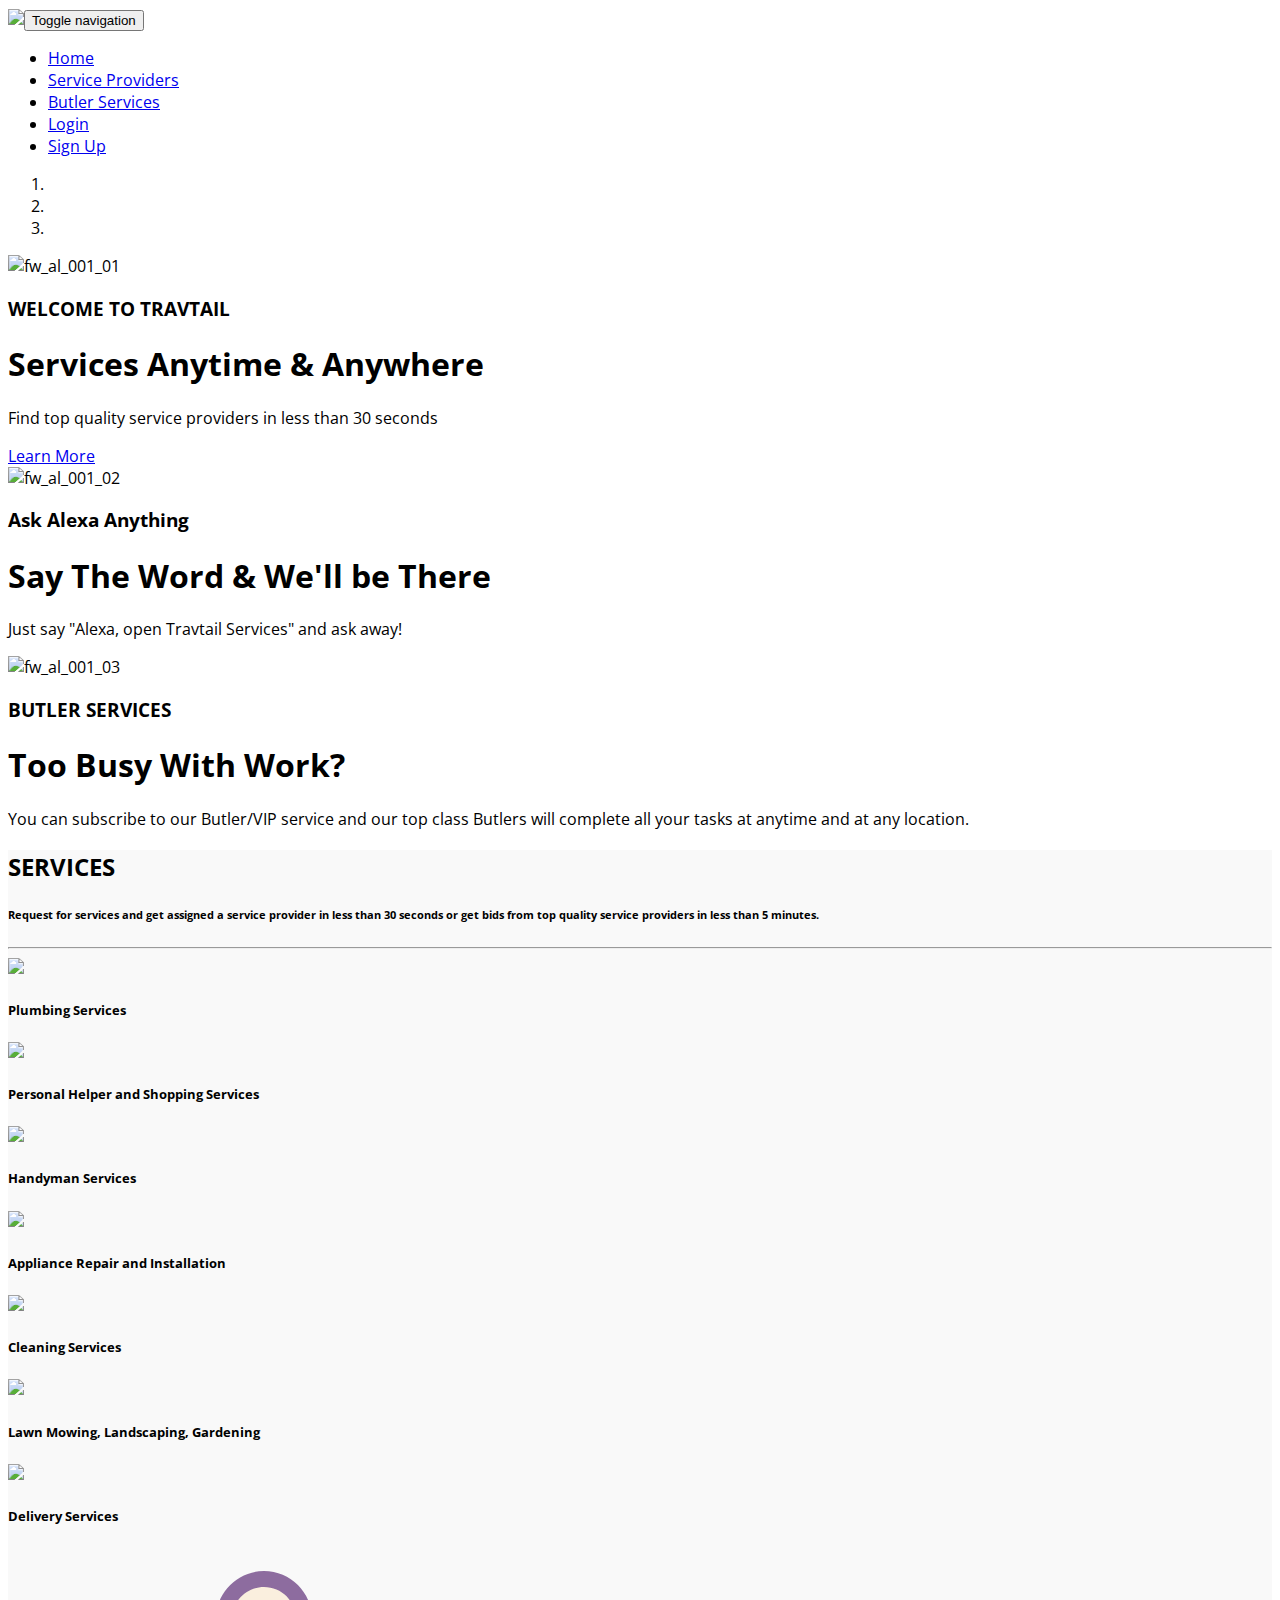
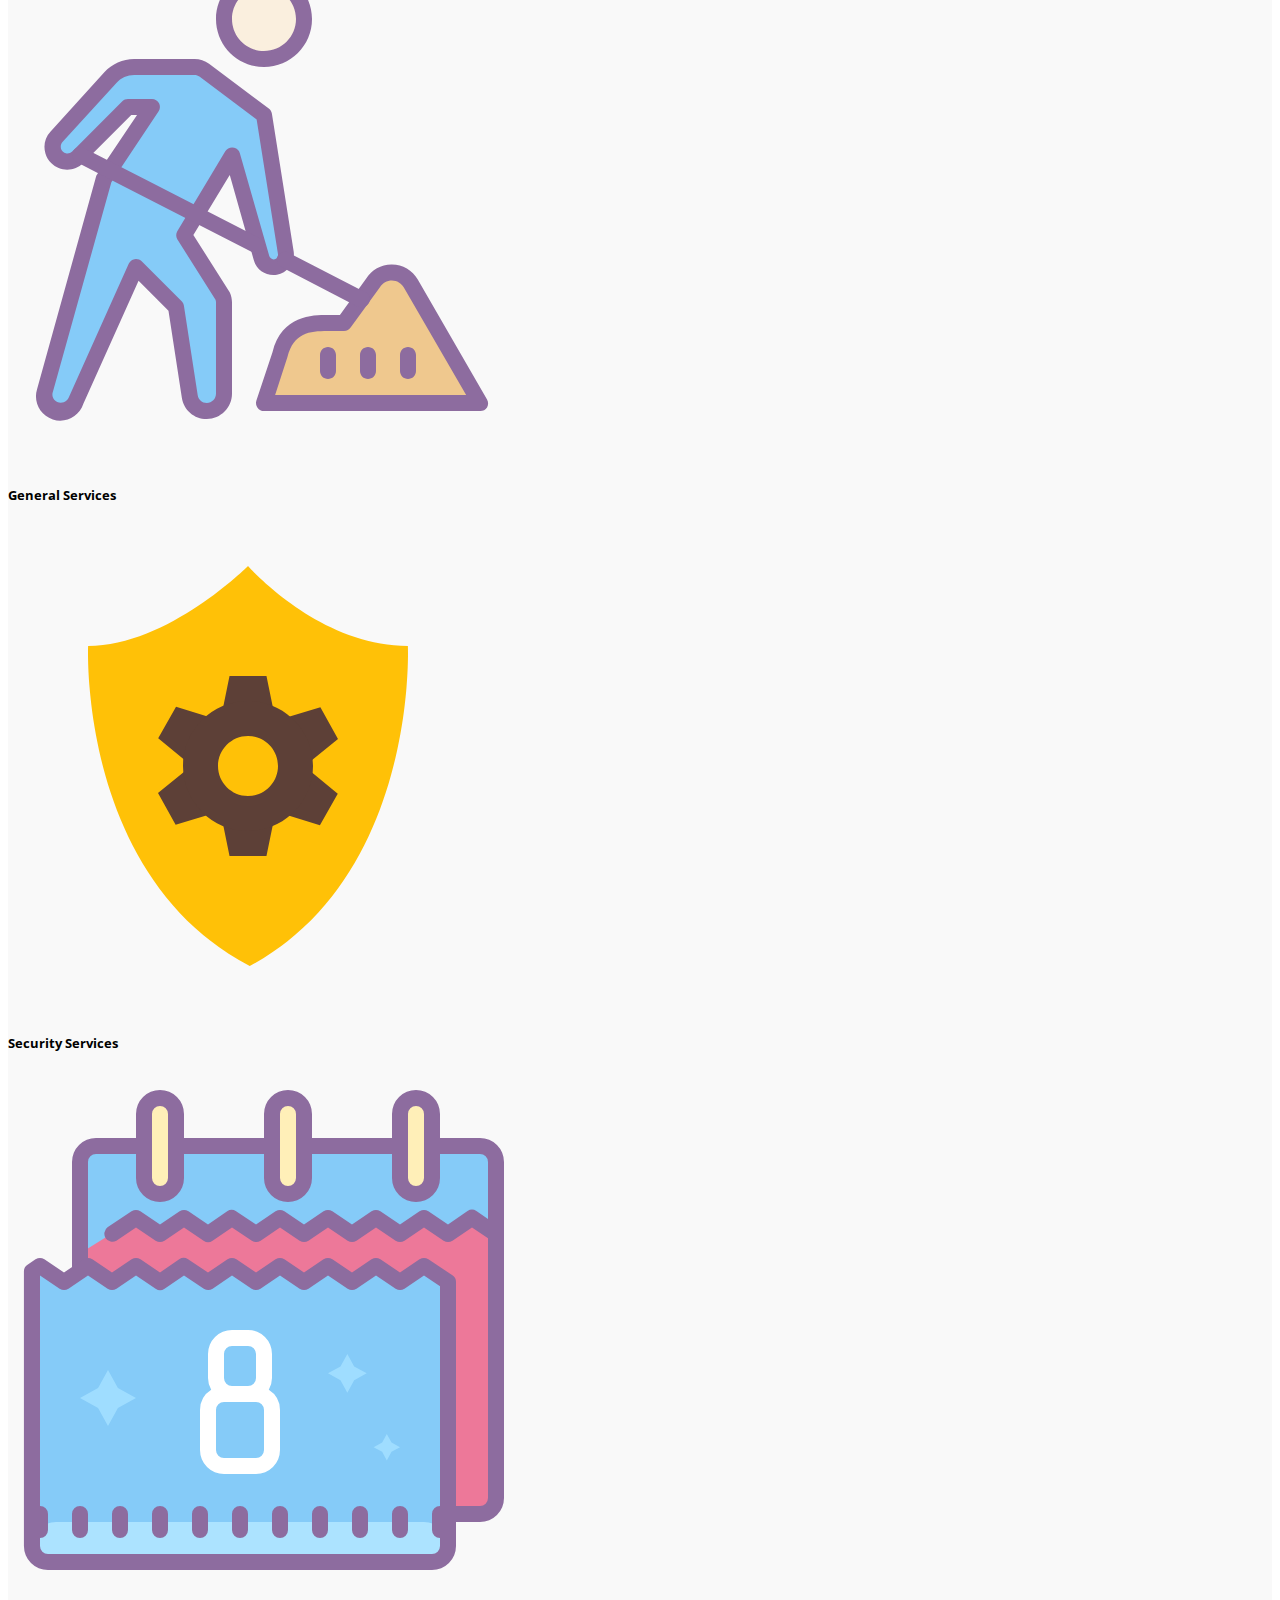
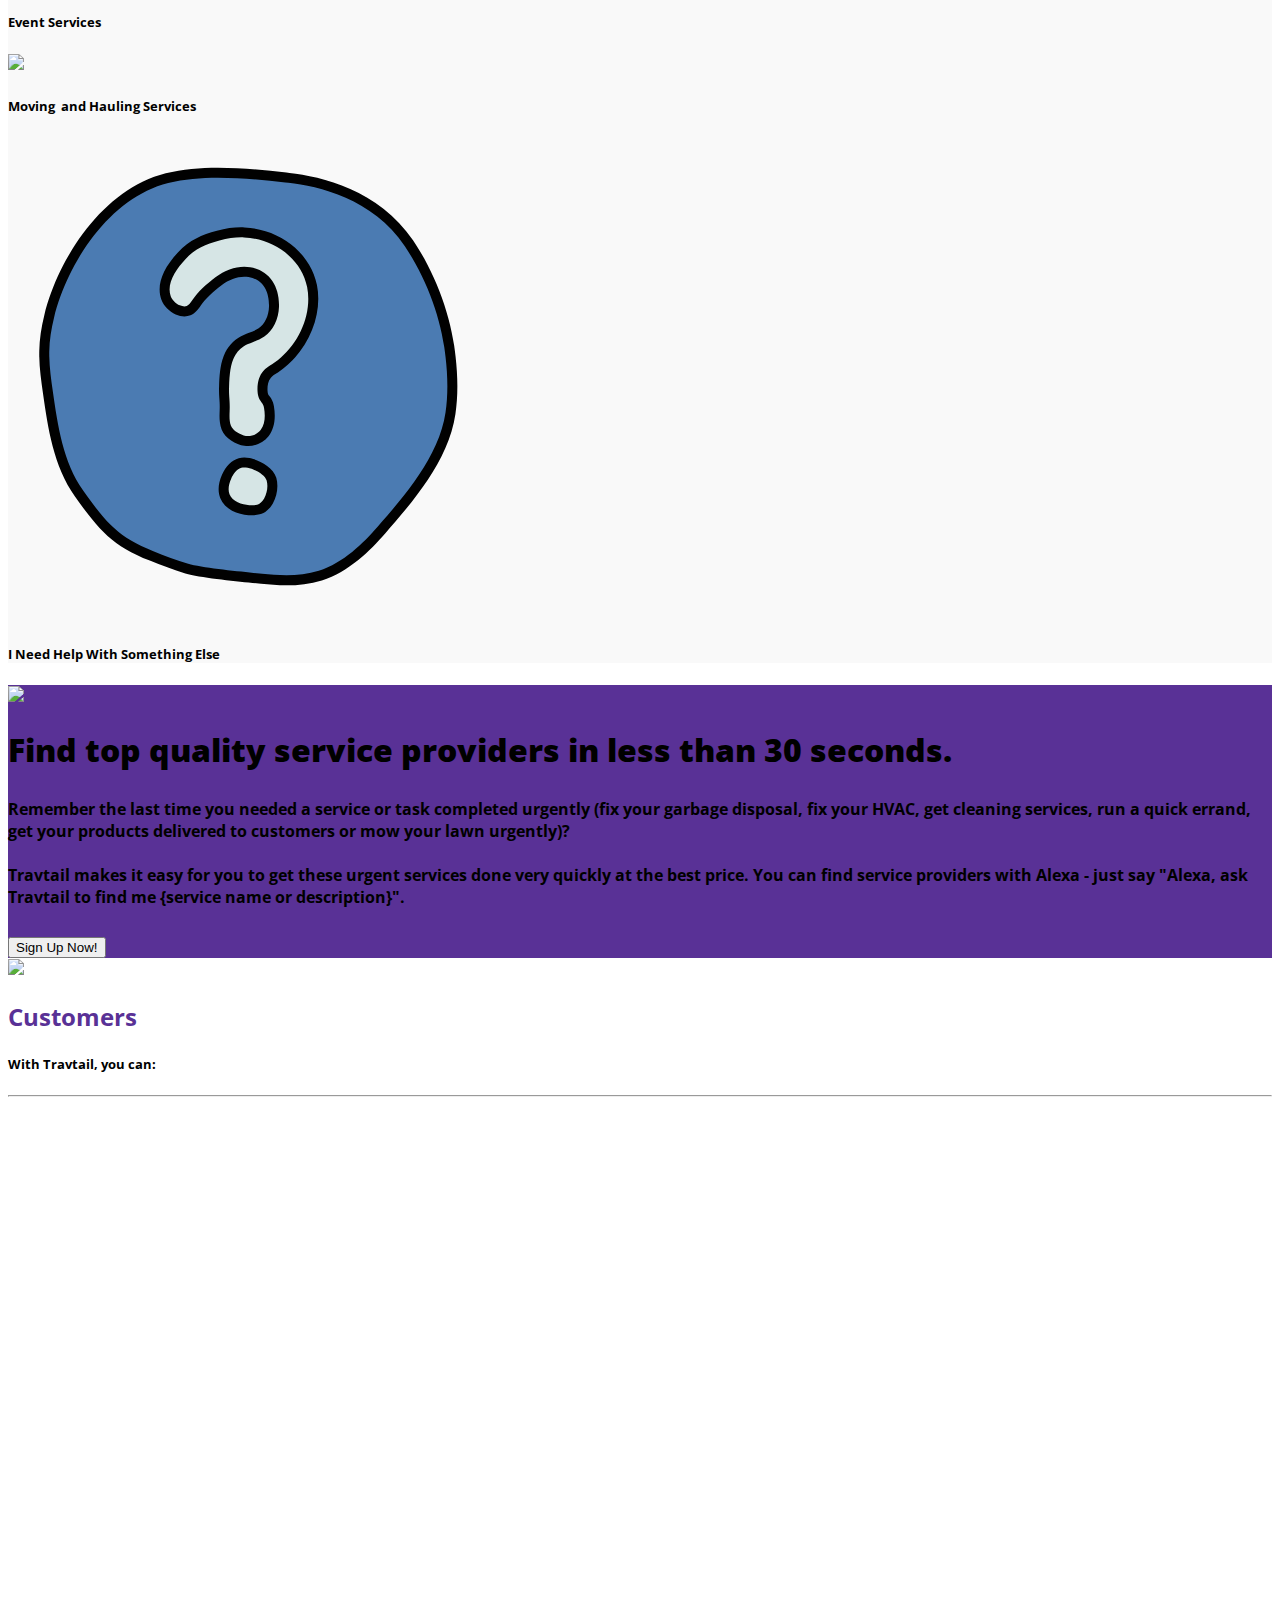
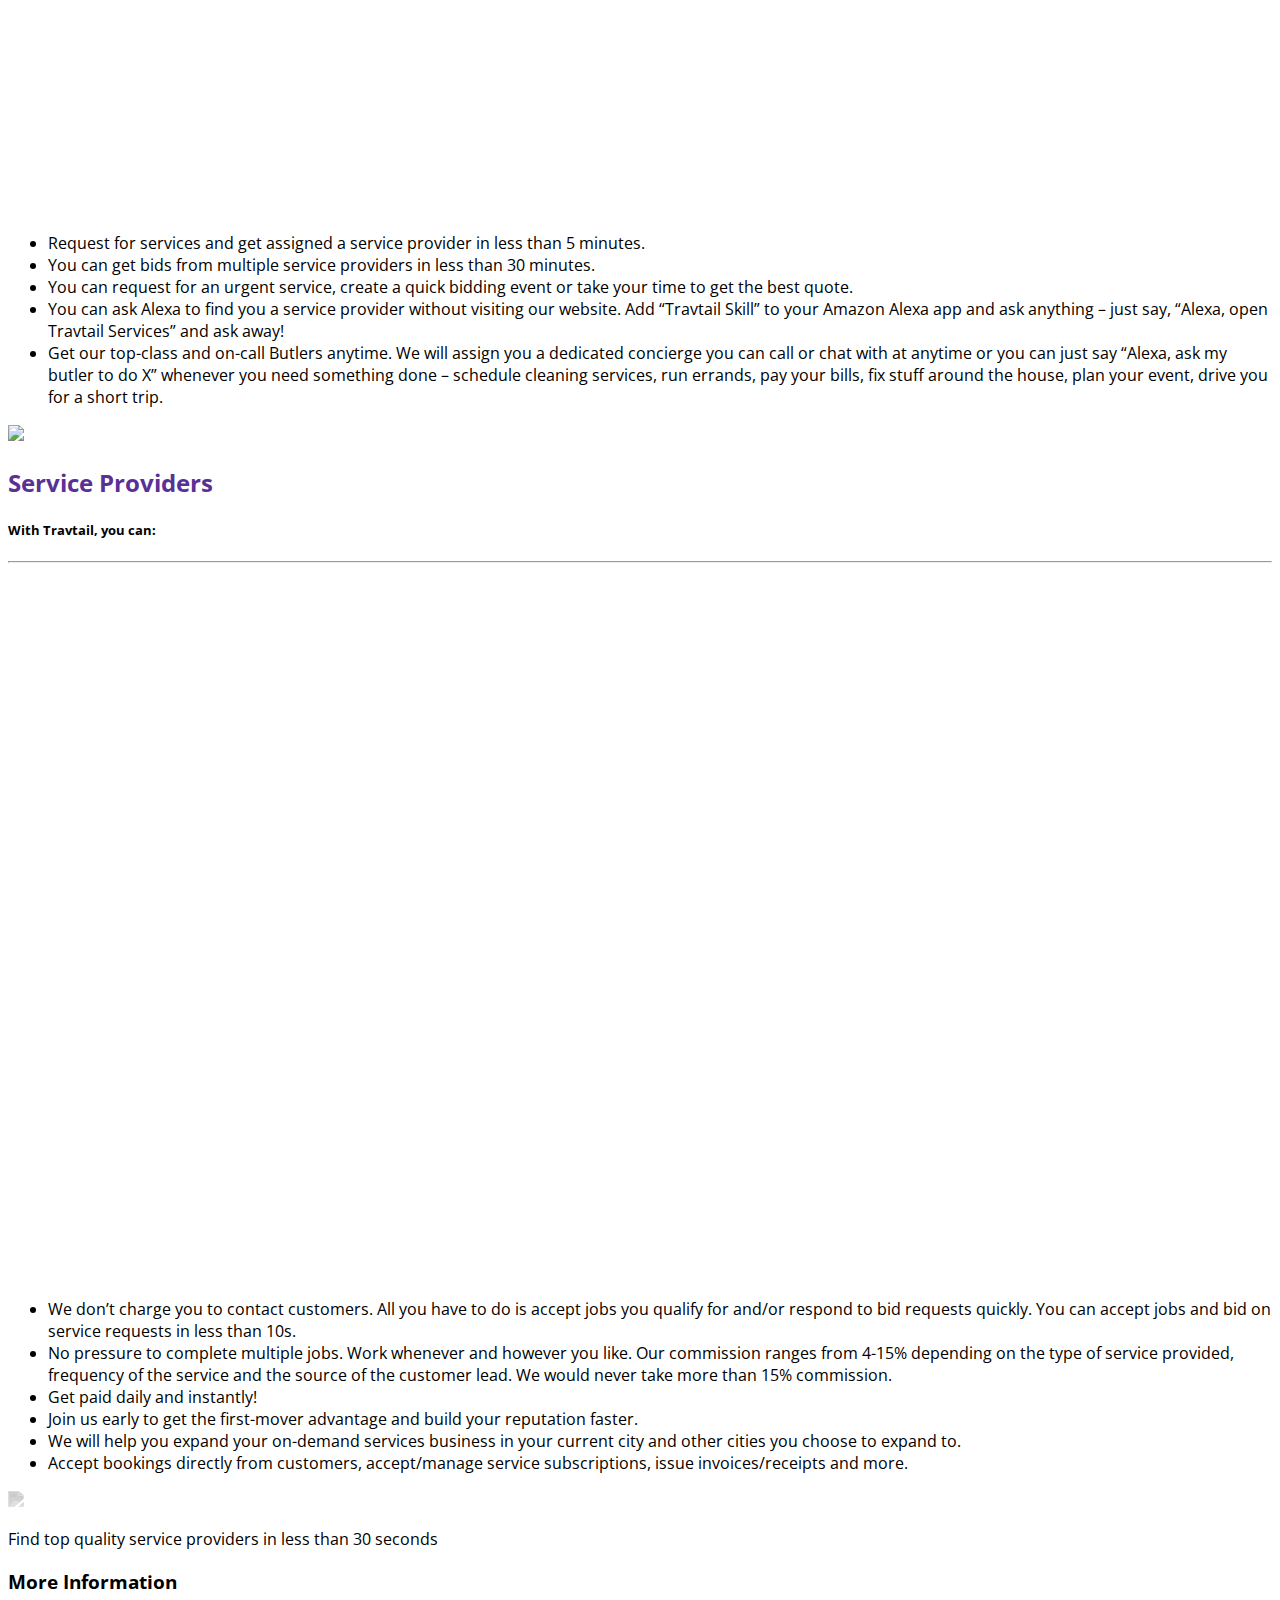
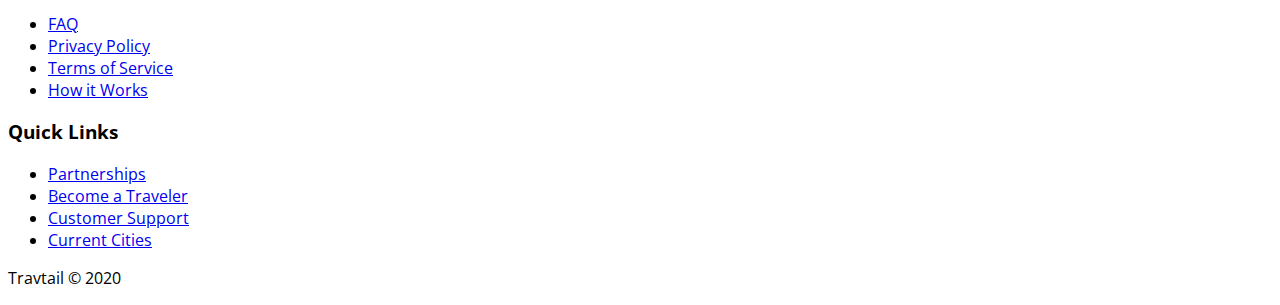
==== commit 122cc4a8: "Update index.html" ====
--- a/index.html
+++ b/index.html
@@ -206,7 +206,7 @@
 		    <div class="col-sm-6 col-md-4 col-lg-3">
                     <div class="card service-card">
                         <div class="card-body text-center shadow d-xl-flex align-items-xl-center"><img class="img-fluid service-image" src="assets/img/help.svg">
-                            <h5 class="text-center card-title service-title">I Need Help With Smething Else</h5>
+                            <h5 class="text-center card-title service-title">I Need Help With Something Else</h5>
                         </div>
                     </div>
                 </div>
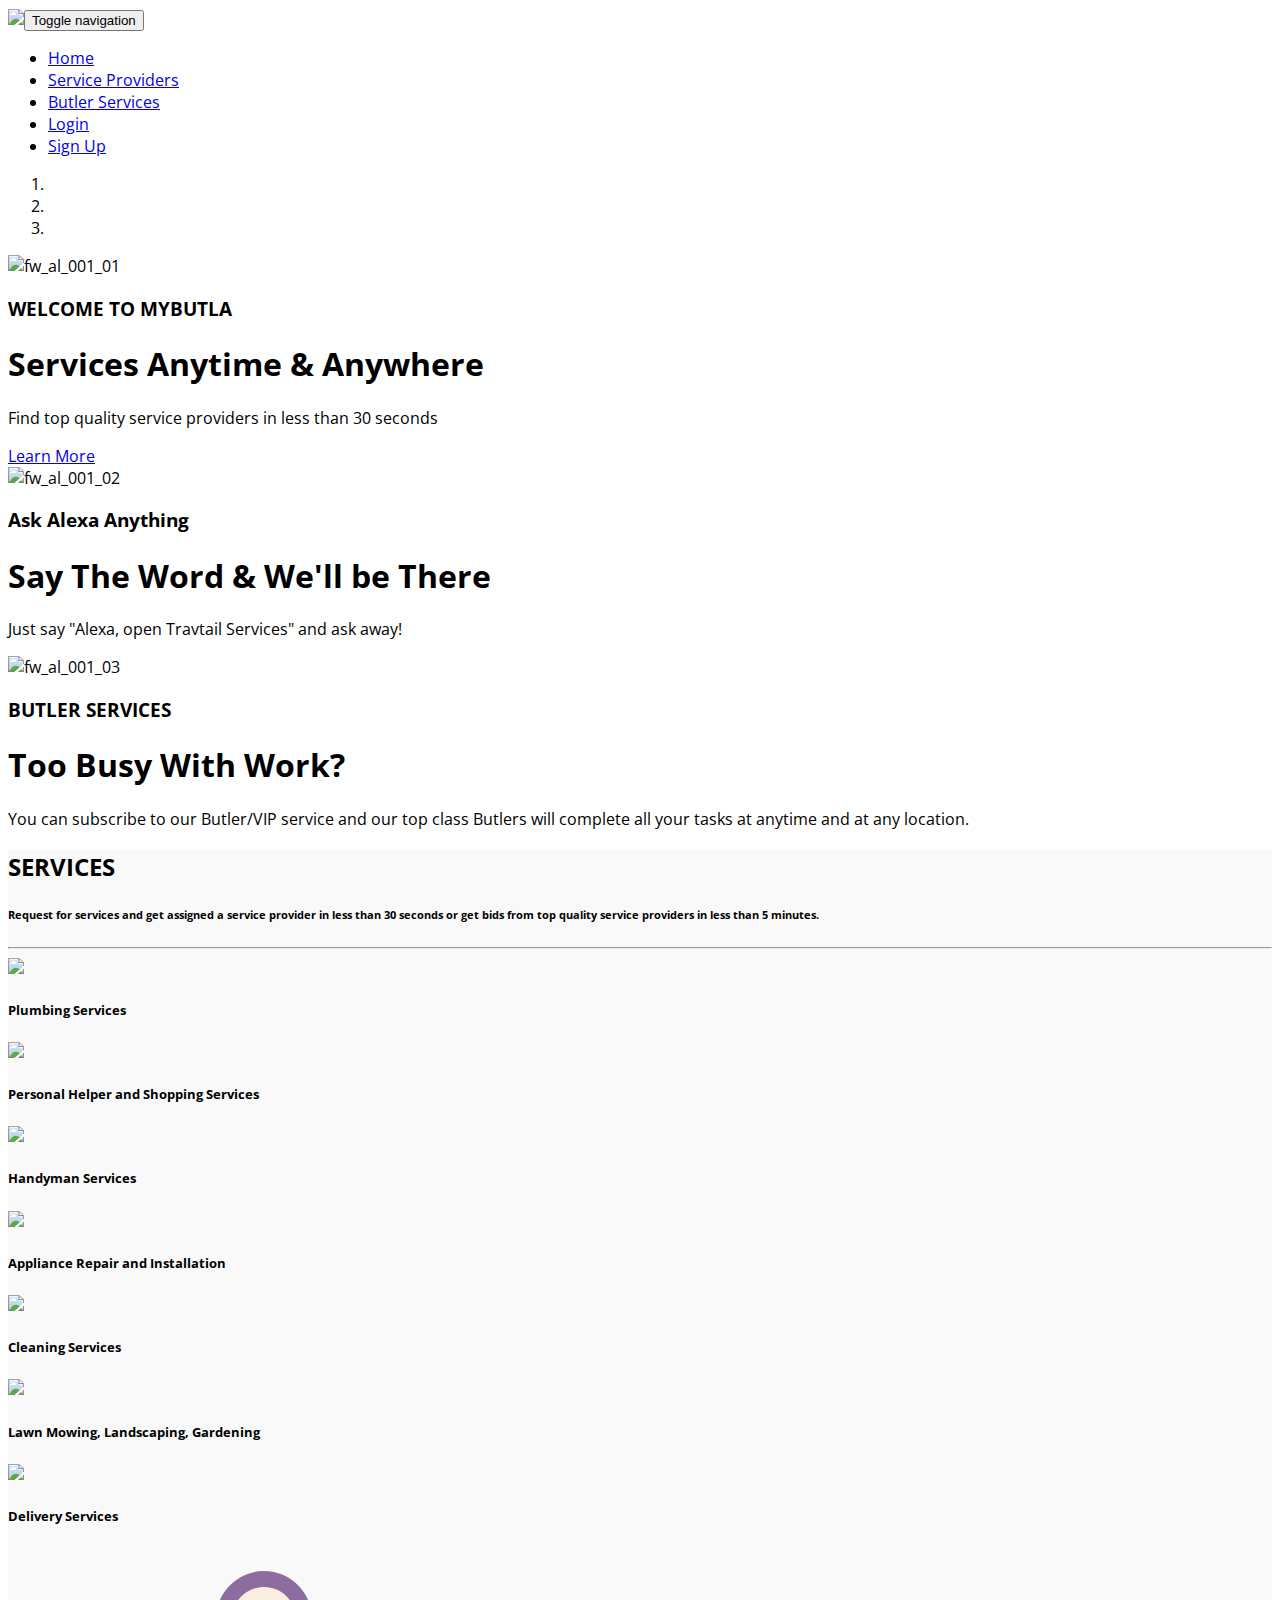
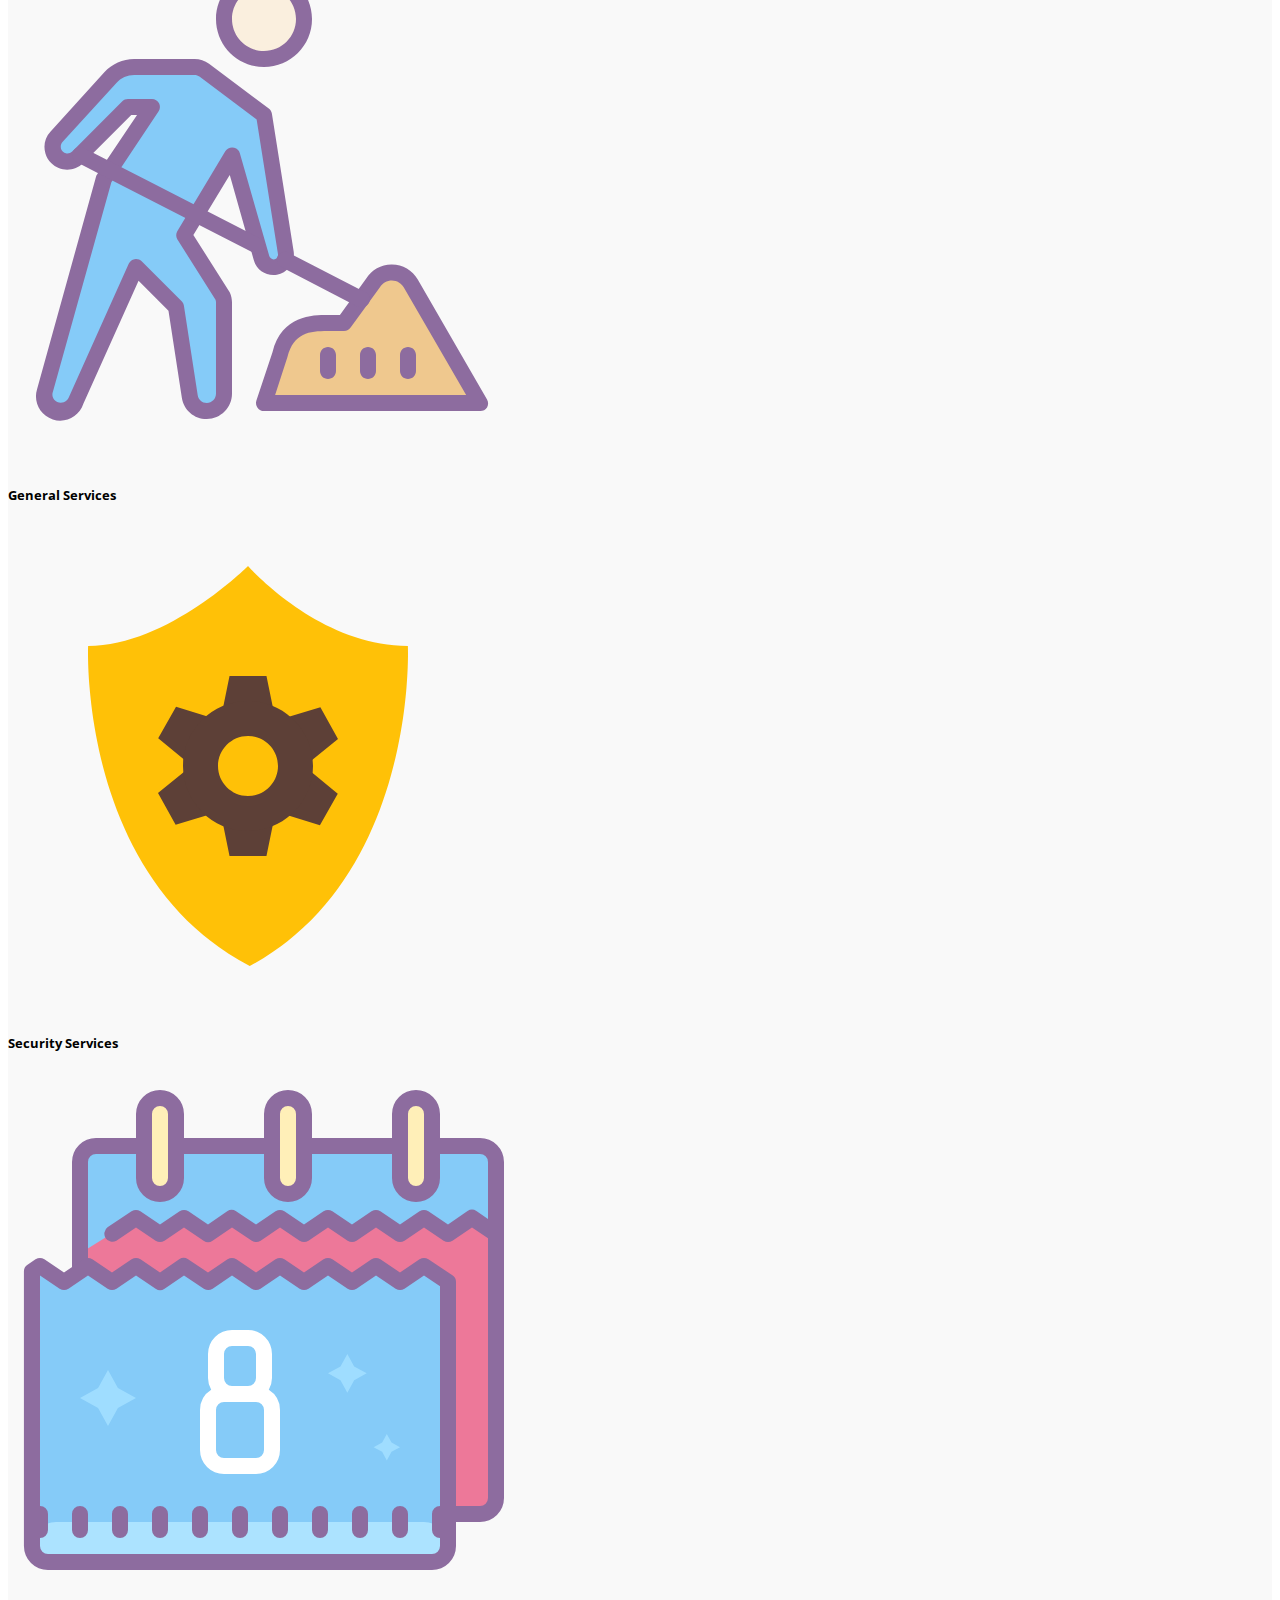
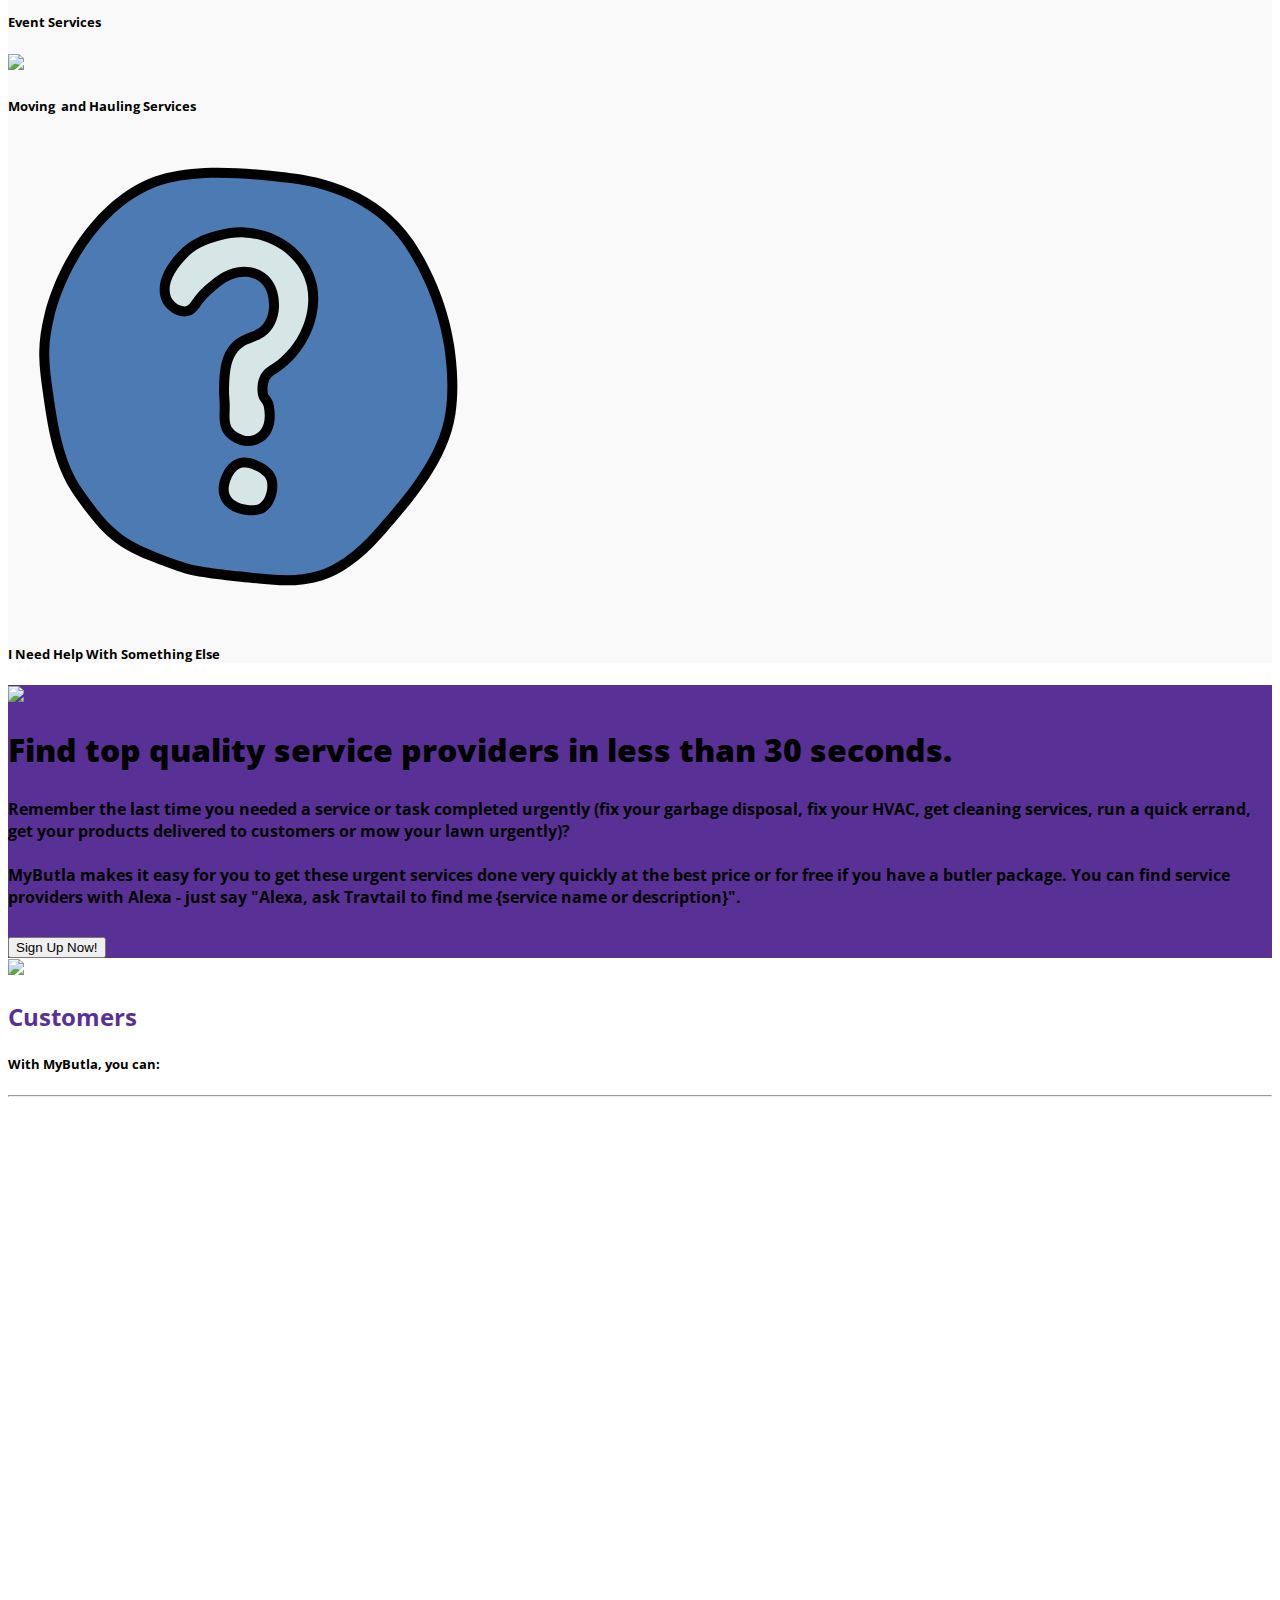
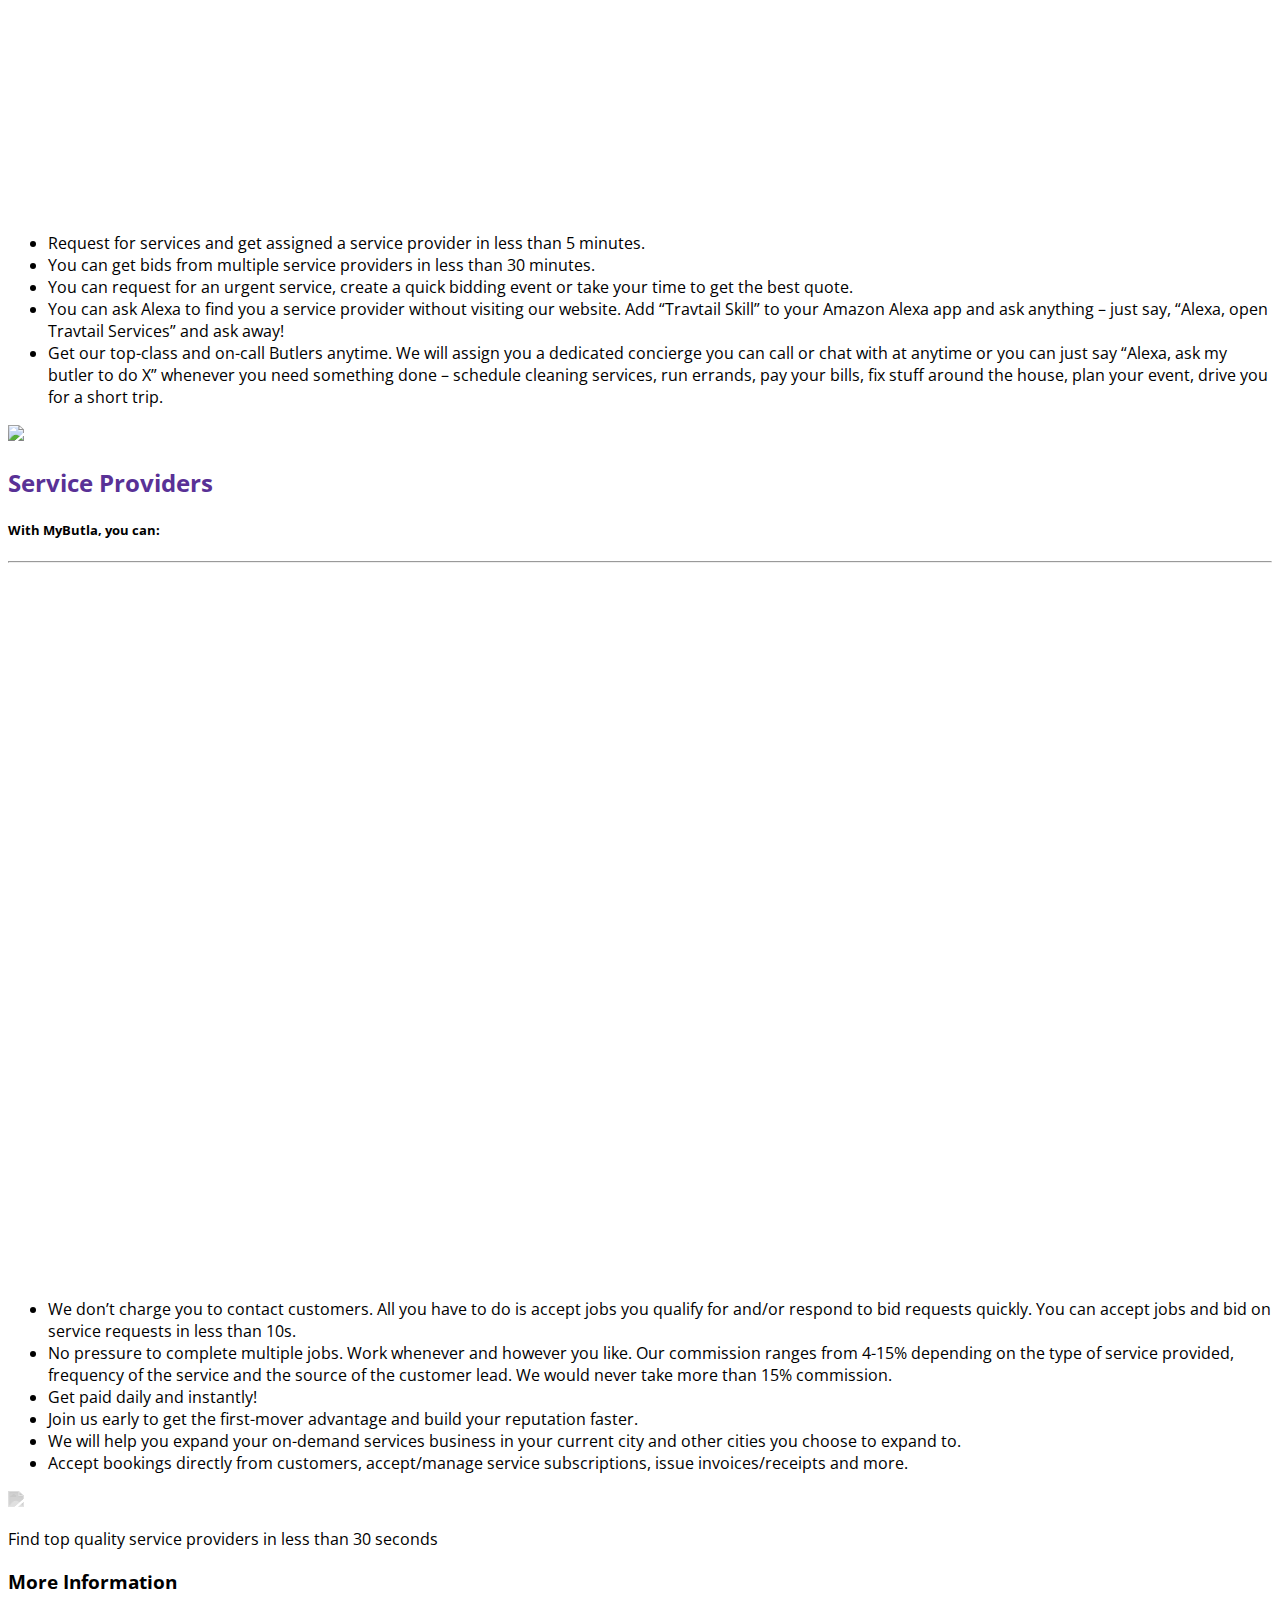
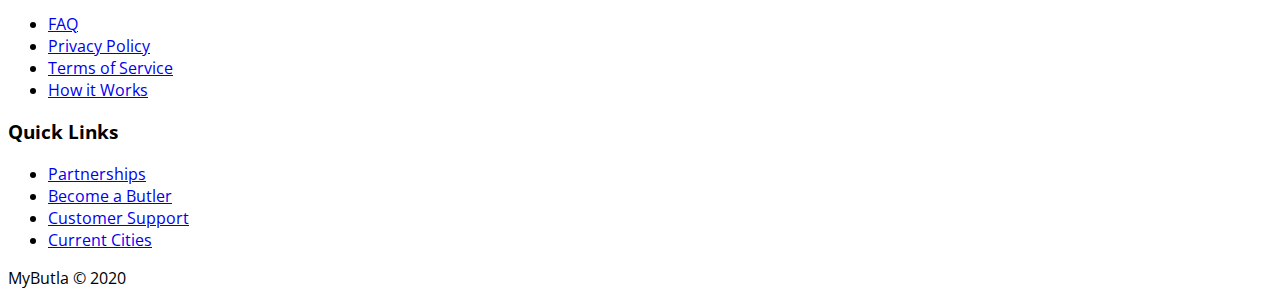
==== commit b826a162: "Update index.html" ====
--- a/index.html
+++ b/index.html
@@ -66,7 +66,7 @@
 
 				<!-- Slide Text Layer -->
 				<div class="fw_al_001_slide">
-					<h3 data-animation="animated fadeInUp">WELCOME TO TRAVTAIL</h3>
+					<h3 data-animation="animated fadeInUp">WELCOME TO MYBUTLA</h3>
 					<h1 data-animation="animated fadeInUp">Services Anytime & Anywhere</h1>
 					<p data-animation="animated fadeInUp">Find top quality service providers in less than 30 seconds</p>
 					<a href="#learnmore" data-animation="animated fadeInUp">Learn More</a>
@@ -219,8 +219,7 @@
                 <div class="col-md-4 col-lg-4 text-left"><img class="img-fluid w-75" src="assets/img/app-mockup.jpg"></div>
                 <div class="col align-self-center">
                     <h1 class="text-uppercase text-light font-weight-bolder"><strong>Find top quality service providers in less than 30 seconds.</strong></h1>
-                    <h5 class="text-white-50 section-body mt-5 mb-3" style="font-size: 16px;">Remember the last time you needed a service or task completed urgently (fix your garbage disposal, fix your HVAC, get cleaning services, run a quick errand, get your products delivered to customers or mow your lawn urgently)?<br><br>Travtail
-                        makes it easy for you to get these urgent services done very quickly at the best price. You can find service providers with Alexa - just say "Alexa, ask Travtail to find me {service name or description}".</h5>
+                    <h5 class="text-white-50 section-body mt-5 mb-3" style="font-size: 16px;">Remember the last time you needed a service or task completed urgently (fix your garbage disposal, fix your HVAC, get cleaning services, run a quick errand, get your products delivered to customers or mow your lawn urgently)?<br><br>MyButla makes it easy for you to get these urgent services done very quickly at the best price or for free if you have a butler package. You can find service providers with Alexa - just say "Alexa, ask Travtail to find me {service name or description}".</h5>
 						<button class="btn btn-secondary text-uppercase" type="button" onclick="window.location.href='https://ondemand.travtail.app';" data-toggle="modal">Sign Up Now!</button></div>
             </div>
         </div>
@@ -230,7 +229,7 @@
             <div class="row">
                 <div class="col text-center p-4"><img class="section-img" src="assets/img/support.svg">
                     <h2 class="font-weight-bolder" style="color: #593196;">Customers</h2>
-                    <h5 class="font-weight-bold mb-4">With Travtail, you can:</h5>
+                    <h5 class="font-weight-bold mb-4">With MyButla, you can:</h5>
                     <hr>
                     <!-- Start: Responsive Video Container -->
                     <div class="mb-4" style="position: relative;overflow: hidden;padding-top: 56.25%;"><iframe allowfullscreen="" frameborder="0" src="https://www.youtube.com/embed/iIKLWNxv0hQ" style="width: 100%;height: 100%;position: absolute;top: 0;left: 0;"></iframe></div>
@@ -246,7 +245,7 @@
                 </div>
                 <div class="col text-center p-4"><img class="section-img" src="assets/img/provider.svg">
                     <h2 class="font-weight-bolder" style="color: #593196;">Service Providers</h2>
-                    <h5 class="font-weight-bold mb-4">With Travtail, you can:</h5>
+                    <h5 class="font-weight-bold mb-4">With MyButla, you can:</h5>
                     <hr>
                     <!-- Start: Responsive Video Container -->
                     <div class="mb-4" style="position: relative;overflow: hidden;padding-top: 56.25%;"><iframe allowfullscreen="" frameborder="0" src="https://www.youtube.com/embed/WAx3SaT7M-A" style="width: 100%;height: 100%;position: absolute;top: 0;left: 0;"></iframe></div>
@@ -292,18 +291,18 @@
                         <h3>Quick Links</h3>
                         <ul>
                             <li><a href="partnership.html">Partnerships</a></li>
-                            <li><a href="become-a-traveler.html">Become a Traveler</a></li>
+                            <li><a href="become-a-butler.html">Become a Butler</a></li>
                             <li><a href="customer-support.html">Customer Support</a></li>
                             <li><a href="current-cities.html">Current Cities</a></li>
                         </ul>
                     </div>
                     <!-- End: About -->
                     <!-- Start: Social Icons -->
-                    <div class="col item social mt-4"><a href="https://fb.me/travtail/"><i class="icon ion-social-facebook"></i></a><a href="https://twitter.com/travtail"><i class="icon ion-social-twitter"></i></a><a href="https://www.instagram.com/travtail.ai/"><i class="icon ion-social-instagram"></i></a></div>
+                    <div class="col item social mt-4"><a href="https://fb.me/mybutla/"><i class="icon ion-social-facebook"></i></a><a href="https://twitter.com/mybutla"><i class="icon ion-social-twitter"></i></a><a href="https://www.instagram.com/mybutla/"><i class="icon ion-social-instagram"></i></a></div>
                     <!-- End: Social Icons -->
                 </div>
                 <!-- Start: Copyright -->
-                <p class="copyright">Travtail © 2020</p>
+                <p class="copyright">MyButla © 2020</p>
                 <!-- End: Copyright -->
             </div>
         </footer>
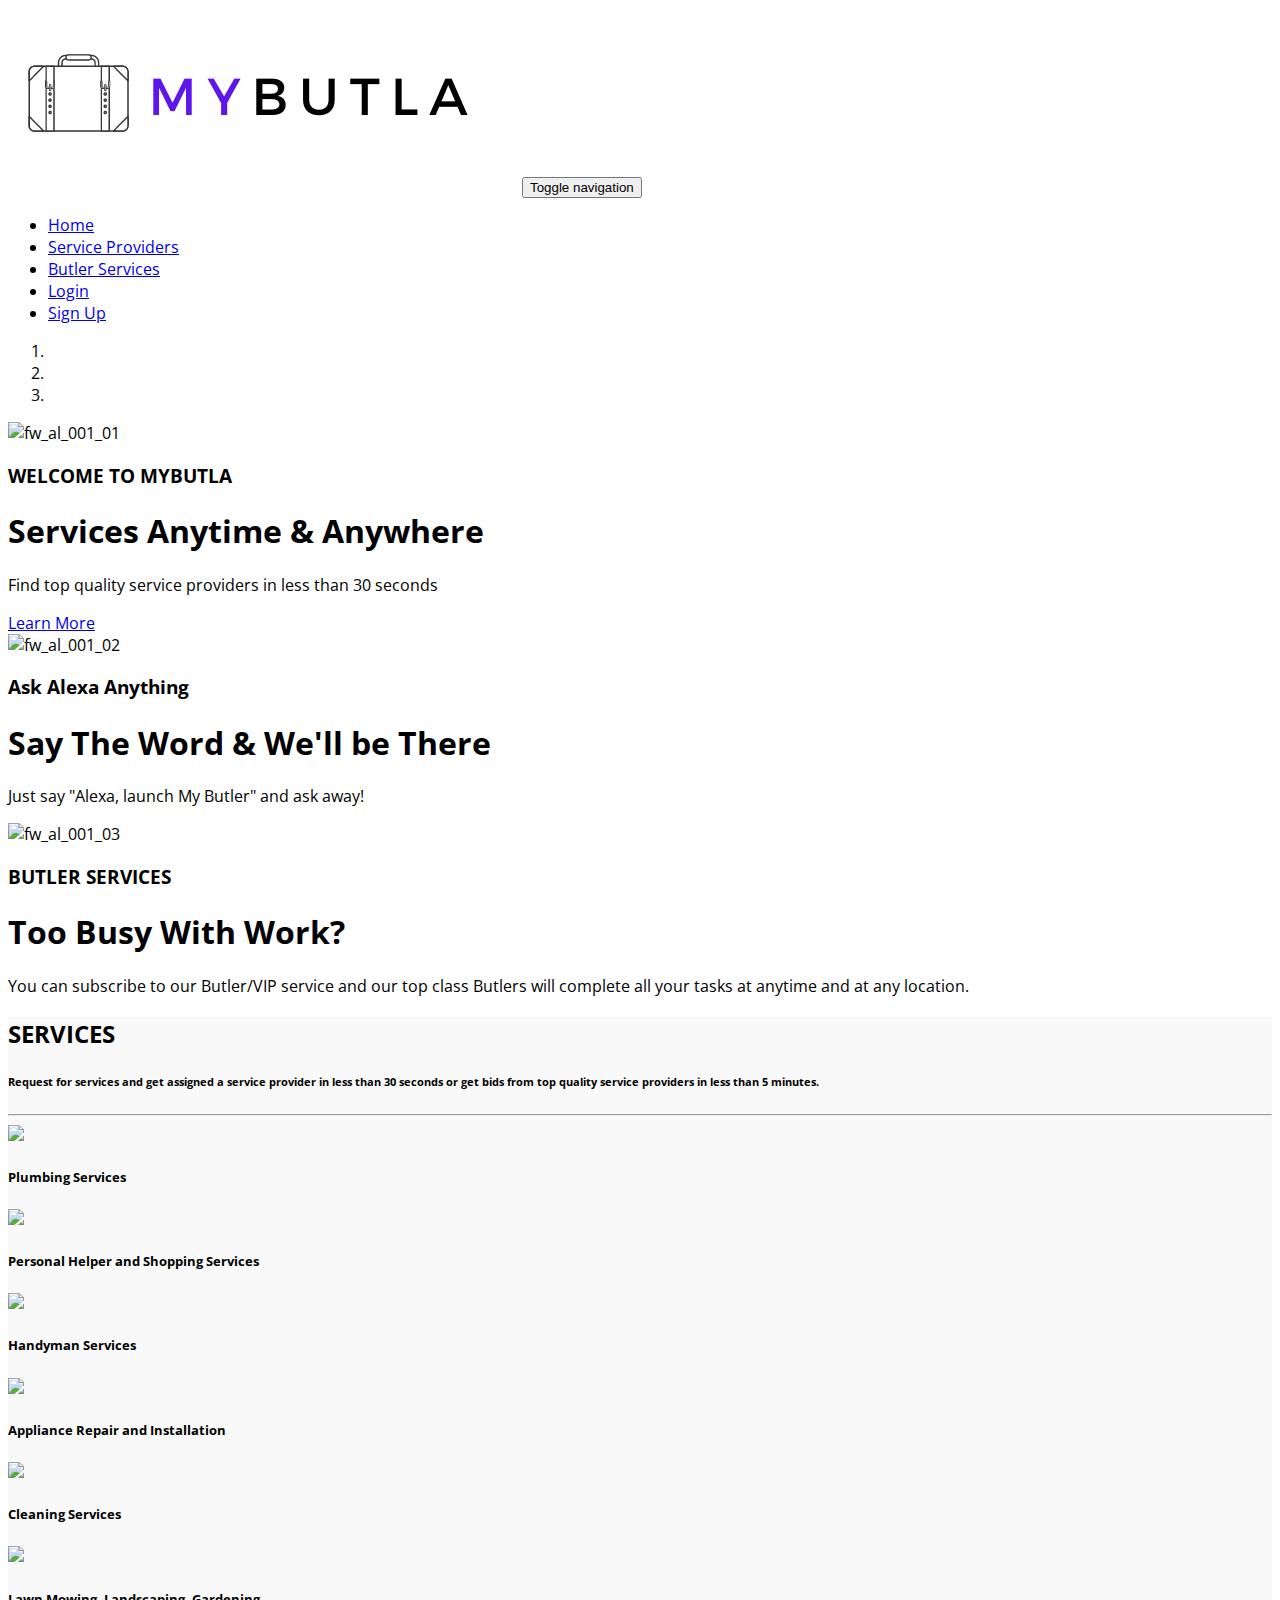
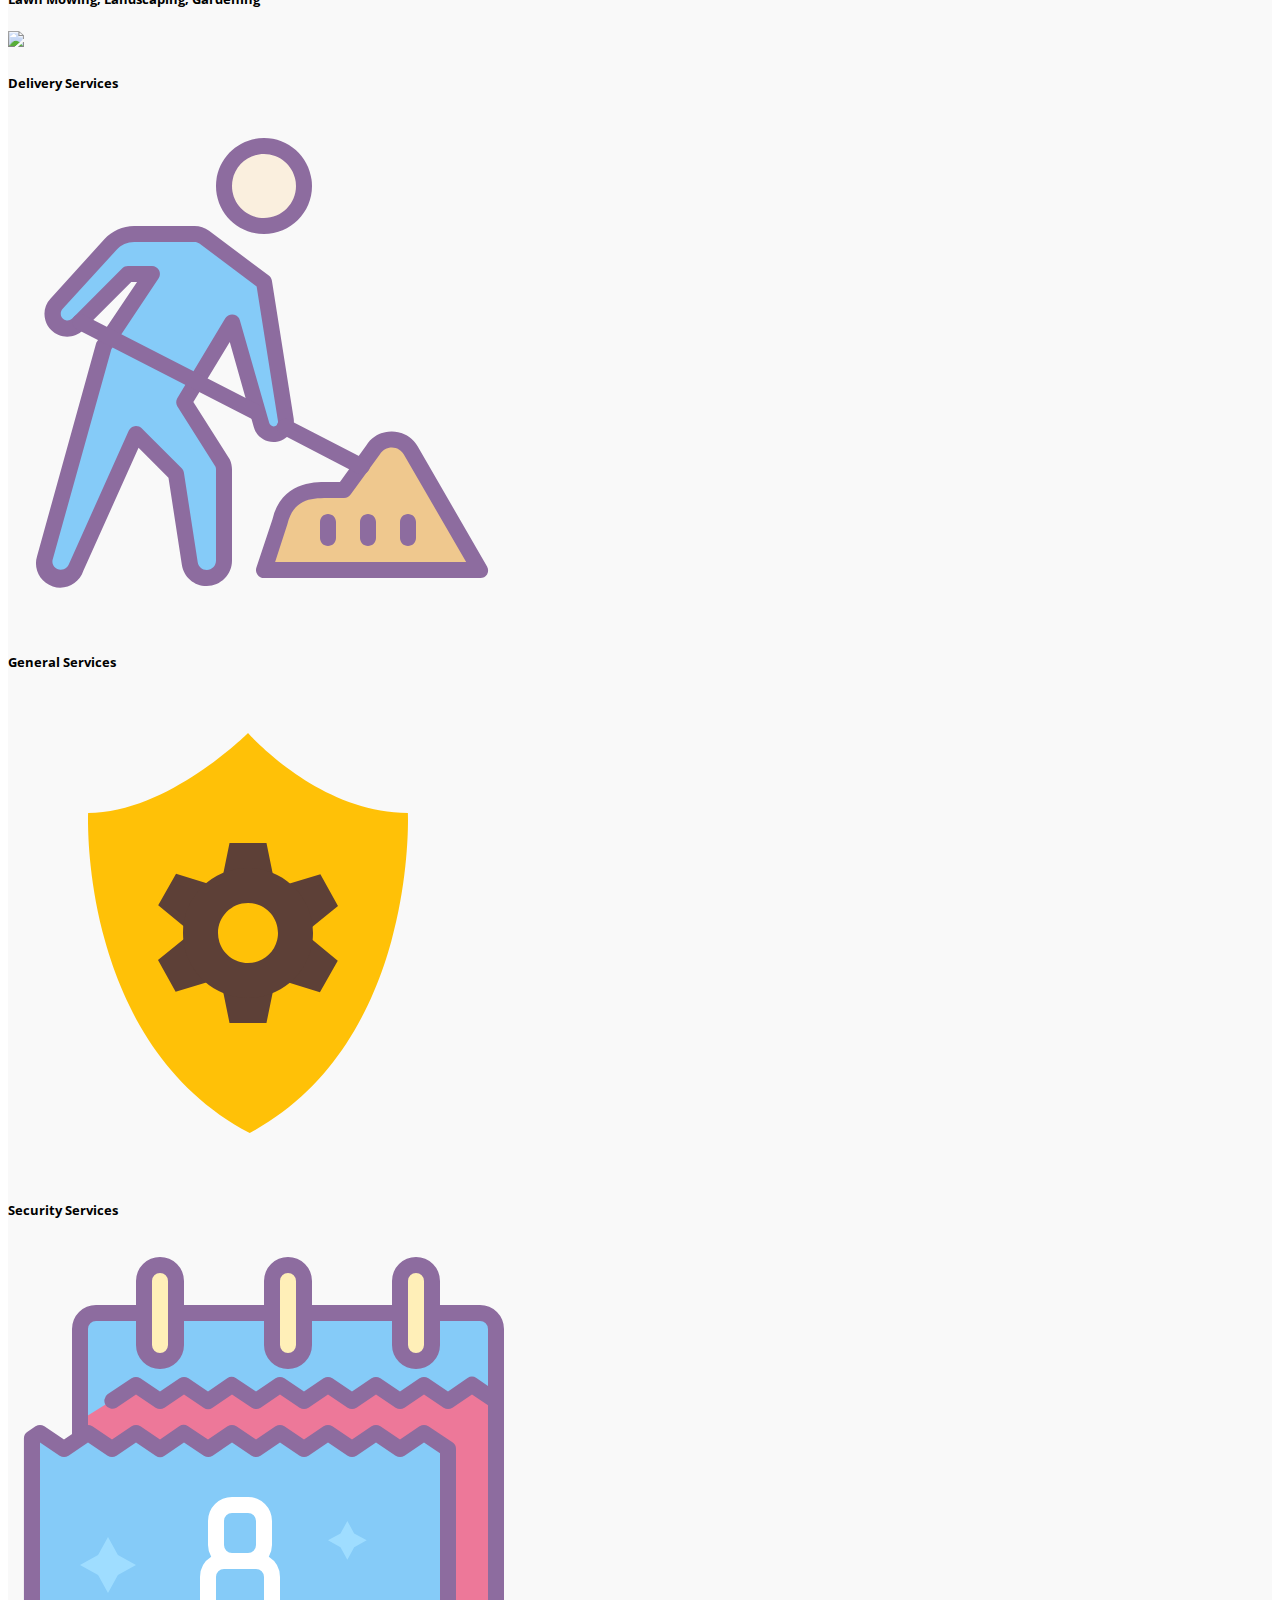
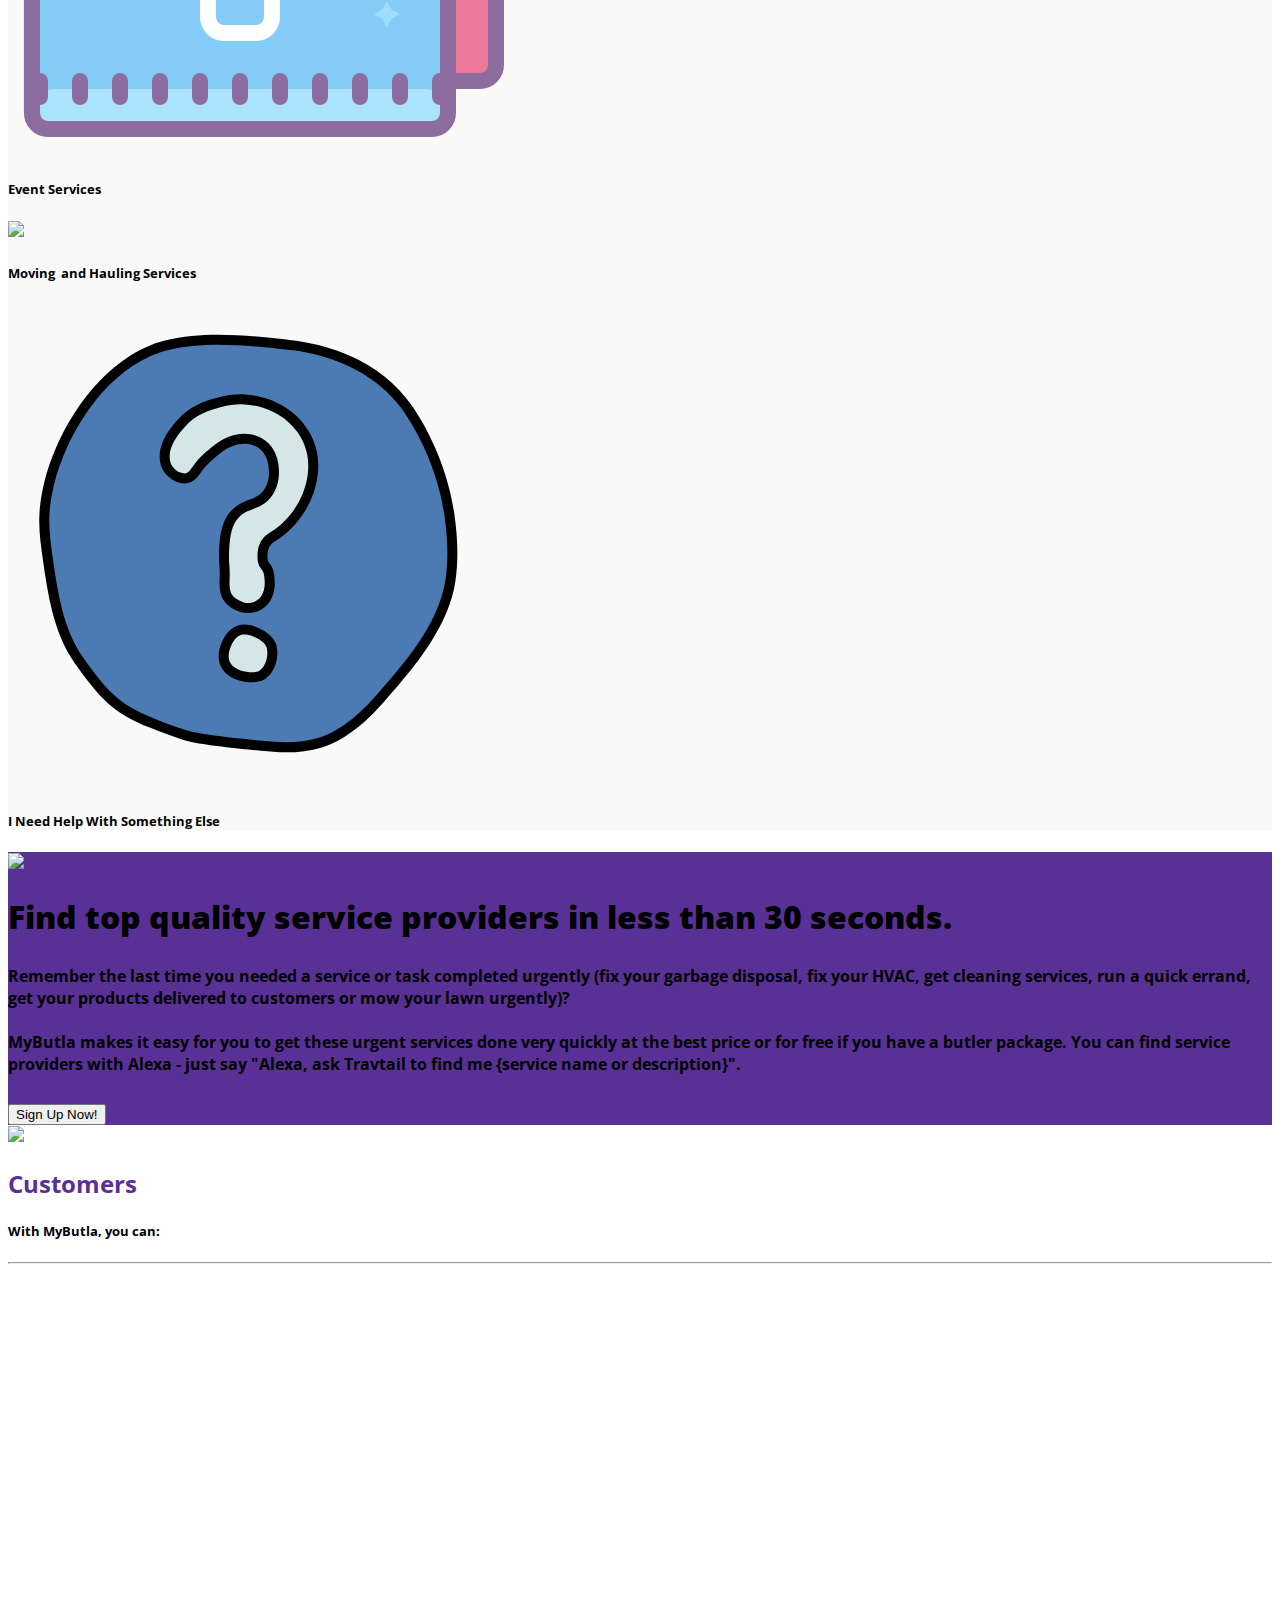
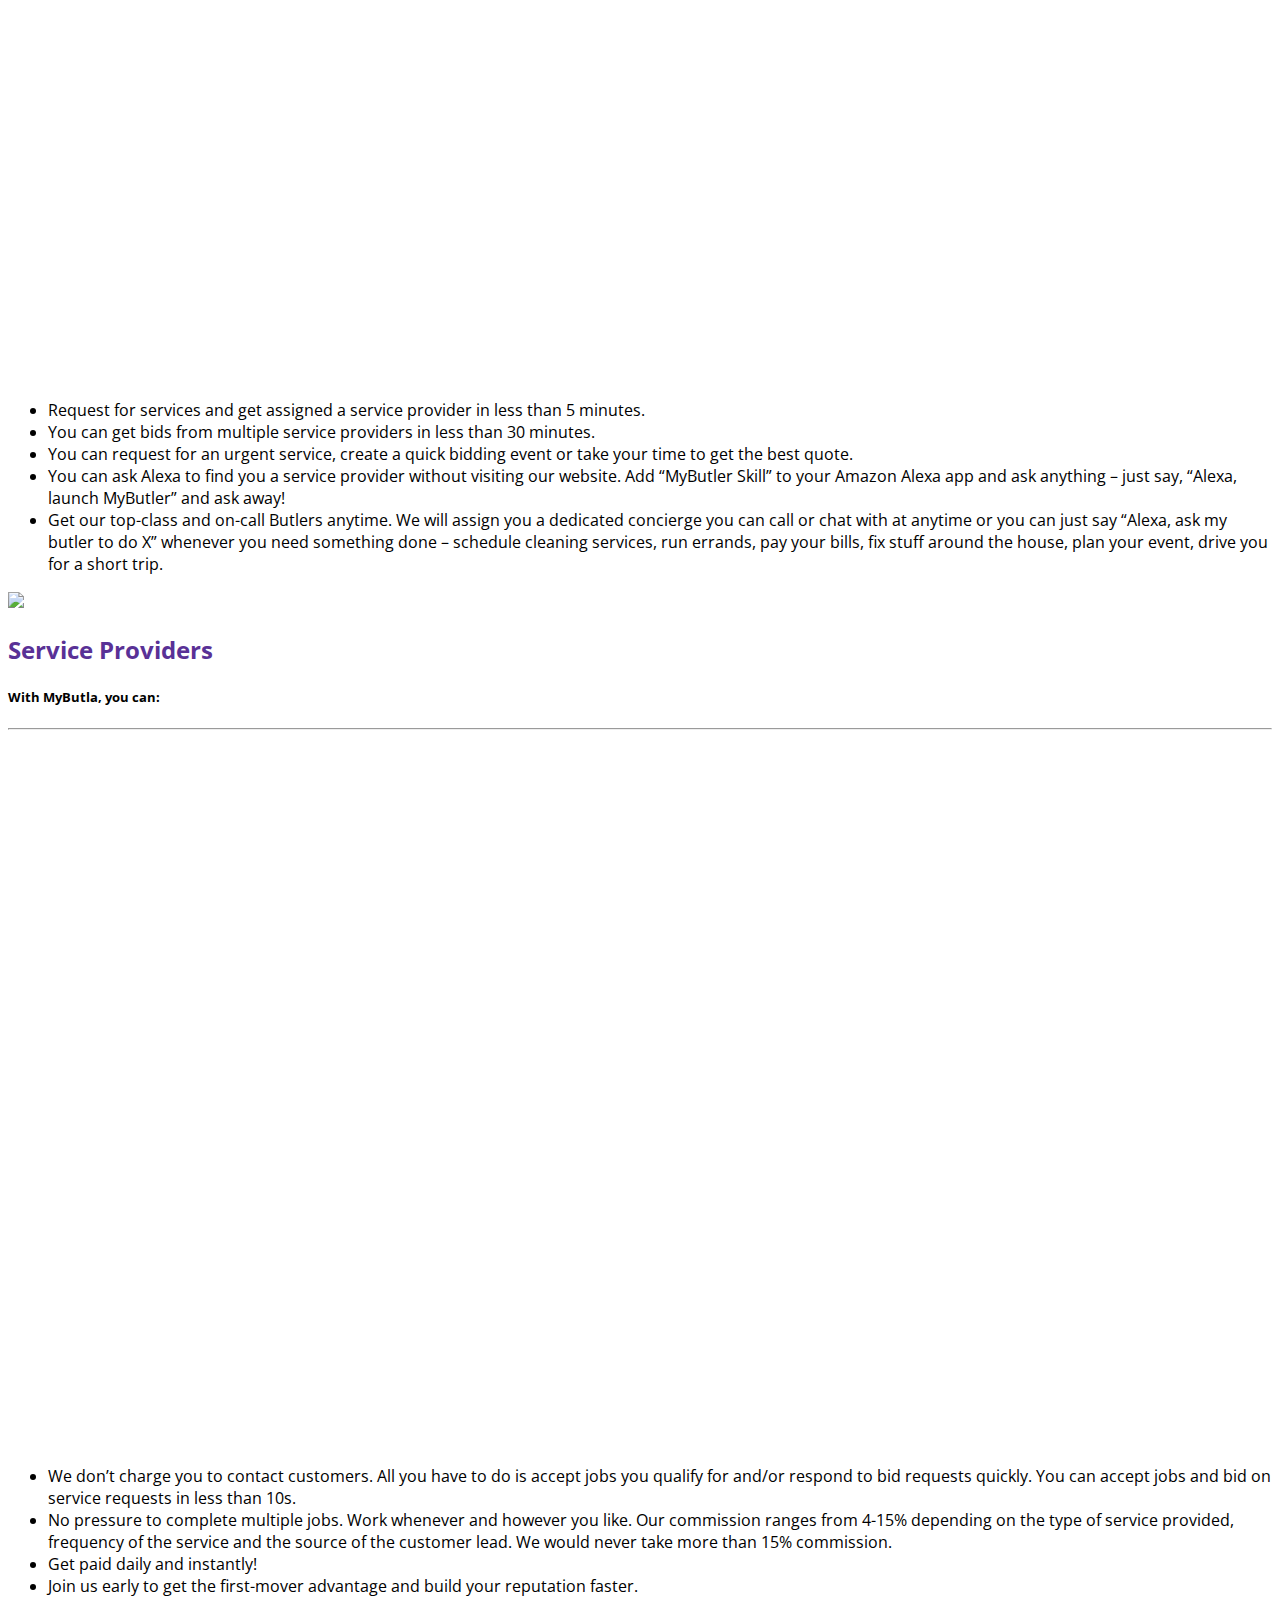
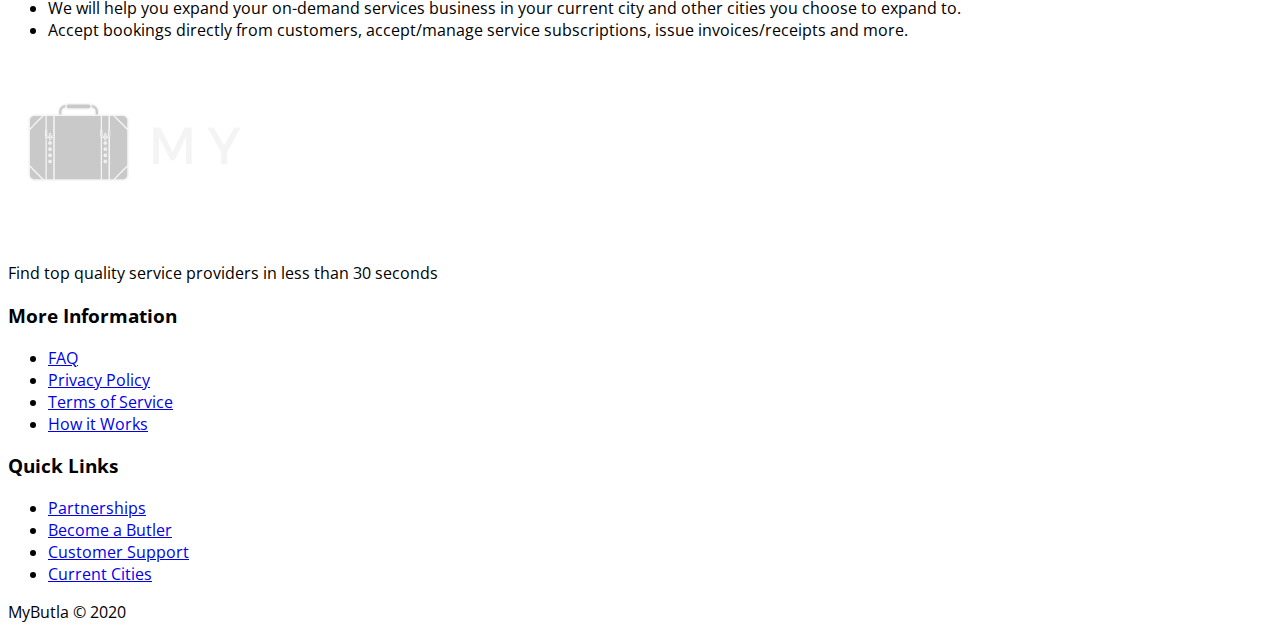
==== commit c3521773: "Update index.html" ====
--- a/index.html
+++ b/index.html
@@ -37,7 +37,7 @@
                     class="collapse navbar-collapse" id="navcol-1">
                     <ul class="nav navbar-nav ml-auto font-weight-bold">
                         <li class="nav-item" role="presentation"><a class="nav-link" href="index.html">Home</a></li>
-                        <li class="nav-item" role="presentation"><a class="nav-link" href="become-a-traveler.html">Service Providers</a></li>
+                        <li class="nav-item" role="presentation"><a class="nav-link" href="become-a-butler.html">Service Providers</a></li>
                         <li class="nav-item" role="presentation"><a class="nav-link" href="butler.html">Butler Services</a></li>
                         <li class="nav-item mr-2" role="presentation"><a class="btn btn-secondary font-weight-bold" role="button" href="https://ondemand.travtail.app">Login<br></a></li>
                         <li class="nav-item" role="presentation"><a class="btn btn-primary font-weight-bold" role="button" href="https://ondemand.travtail.app">Sign Up<br></a></li>
@@ -84,7 +84,7 @@
 				<div class="fw_al_001_slide">
 					<h3 data-animation="animated fadeInUp">Ask Alexa Anything </h3>
 					<h1 data-animation="animated fadeInUp">Say The Word & We'll be There</h1>
-					<p data-animation="animated fadeInUp">Just say "Alexa, open Travtail Services" and ask away!</p>
+					<p data-animation="animated fadeInUp">Just say "Alexa, launch My Butler" and ask away!</p>
 					
 				</div>
 			</div>
@@ -238,7 +238,7 @@
                         <li><i class="fa fa-check mr-2 text-primary"></i>Request for services and get assigned a service provider in less than 5 minutes. </li>
                         <li><i class="fa fa-check mr-2 text-primary"></i>You can get bids from multiple service providers in less than 30 minutes. </li>
                         <li><i class="fa fa-check mr-2 text-primary"></i>You can request for an urgent service, create a quick bidding event or take your time to get the best quote.</li>
-                        <li><i class="fa fa-check mr-2 text-primary"></i>You can ask Alexa to find you a service provider without visiting our website. Add “Travtail Skill” to your Amazon Alexa app and ask anything – just say, “Alexa, open Travtail Services”
+                        <li><i class="fa fa-check mr-2 text-primary"></i>You can ask Alexa to find you a service provider without visiting our website. Add “MyButler Skill” to your Amazon Alexa app and ask anything – just say, “Alexa, launch MyButler”
                             and ask away!</li>
 						<li><i class="fa fa-check mr-2 text-primary"></i>Get our top-class and on-call Butlers anytime.  We will assign you a dedicated concierge you can call or chat with at anytime or you can just say “Alexa, ask my butler to do X” whenever you need something done – schedule cleaning services, run errands, pay your bills, fix stuff around the house, plan your event, drive you for a short trip. </li>
                     </ul>
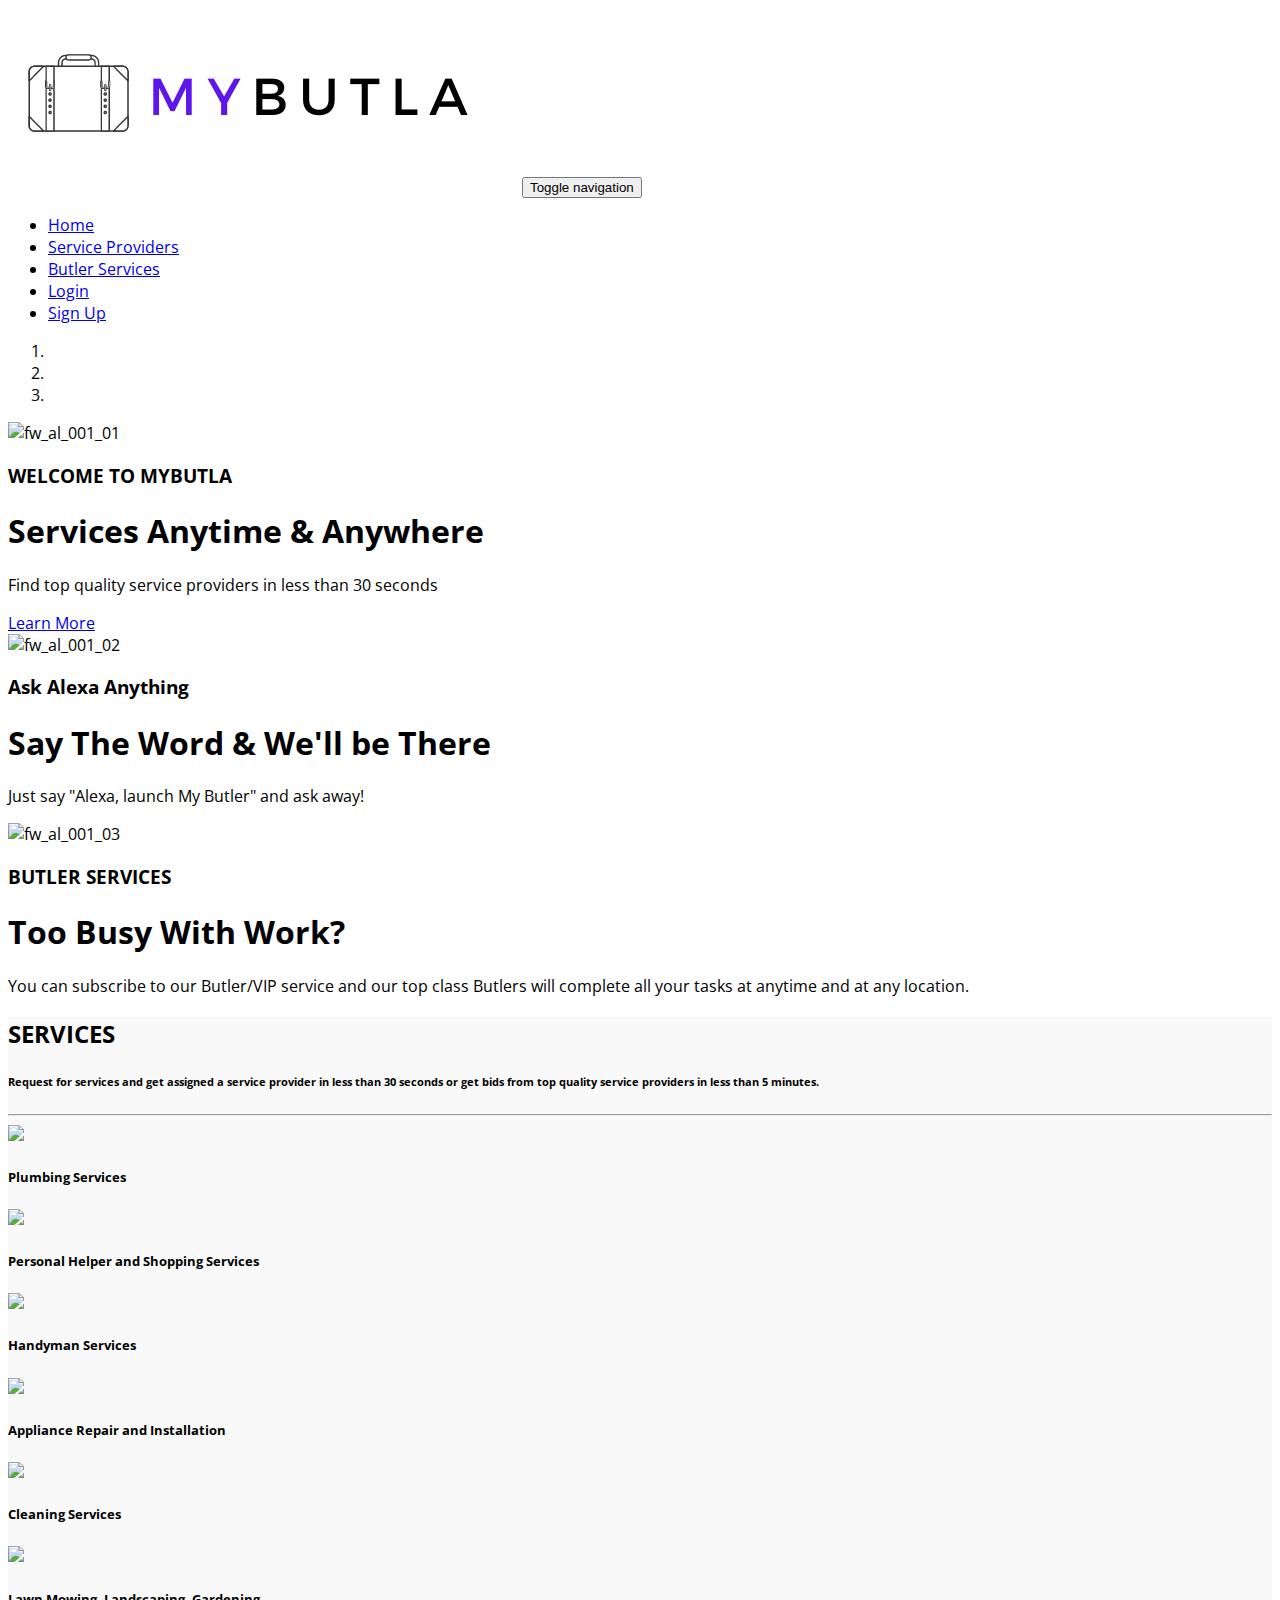
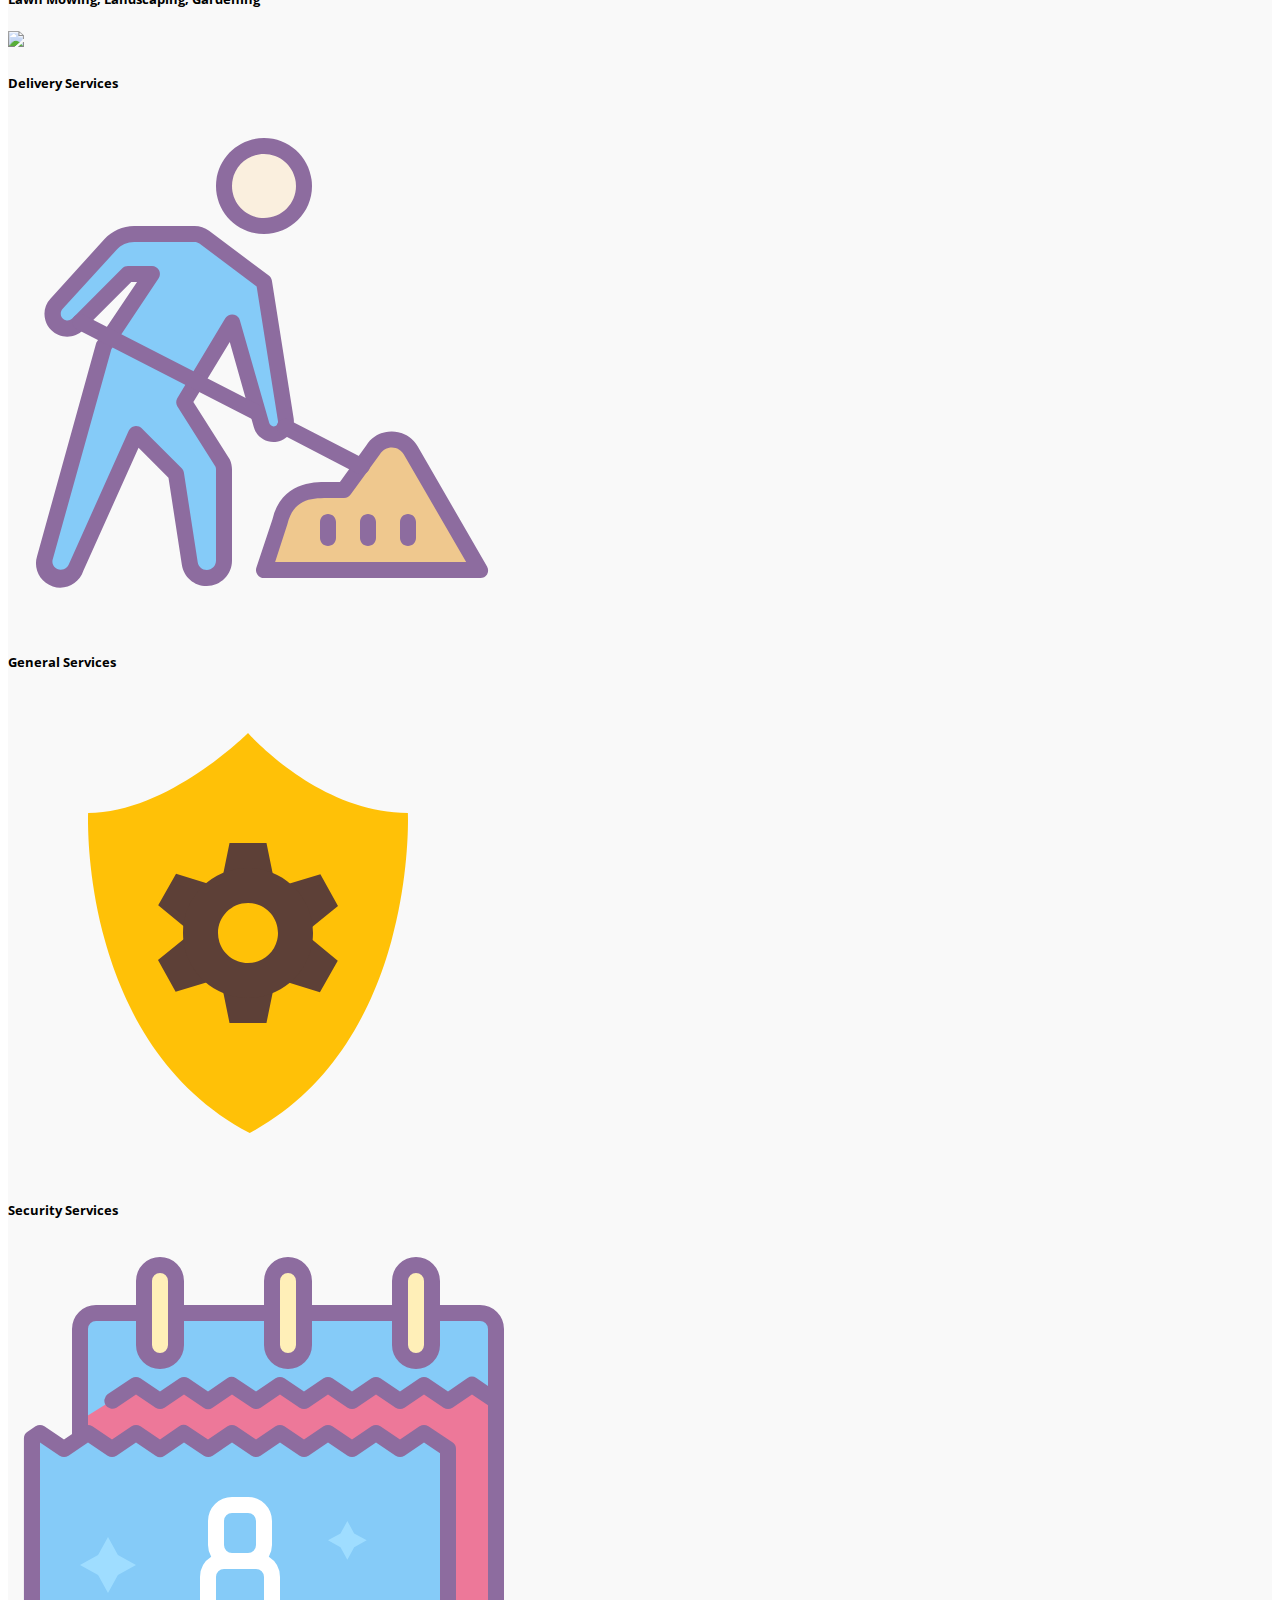
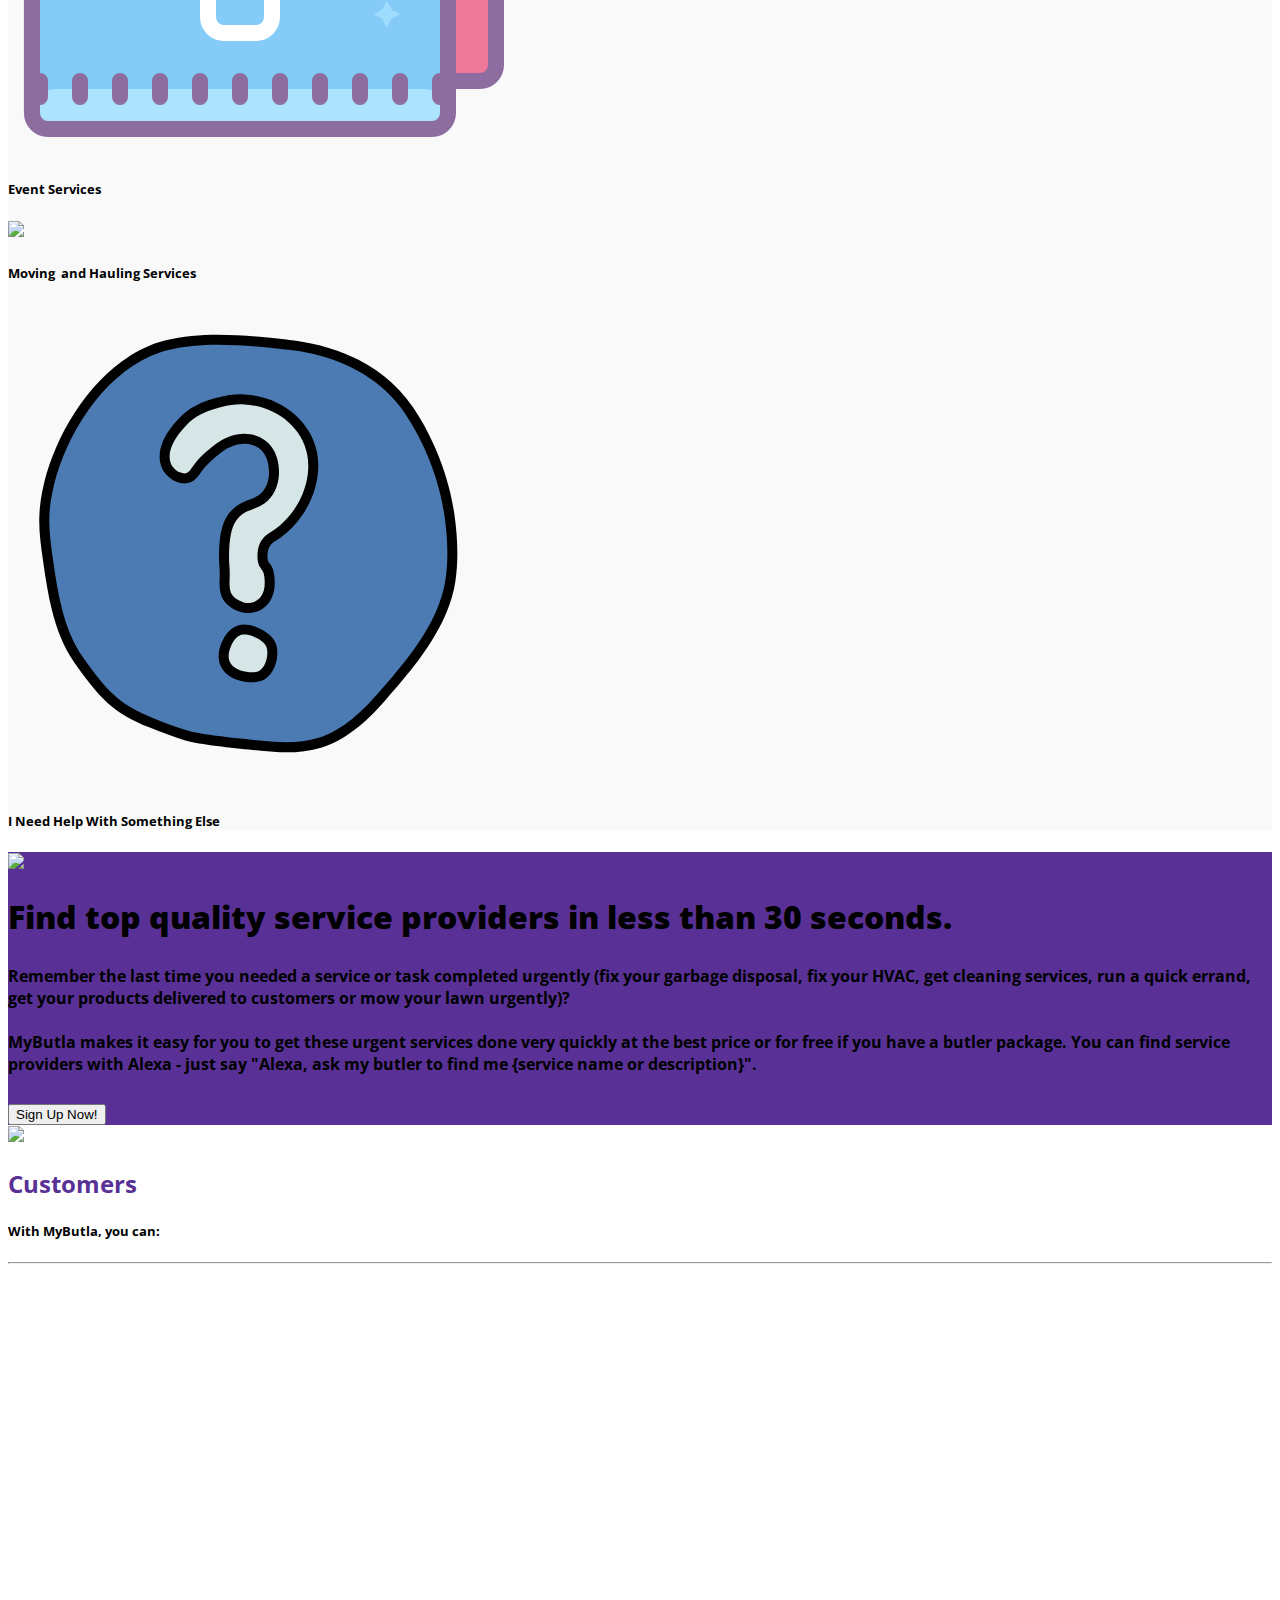
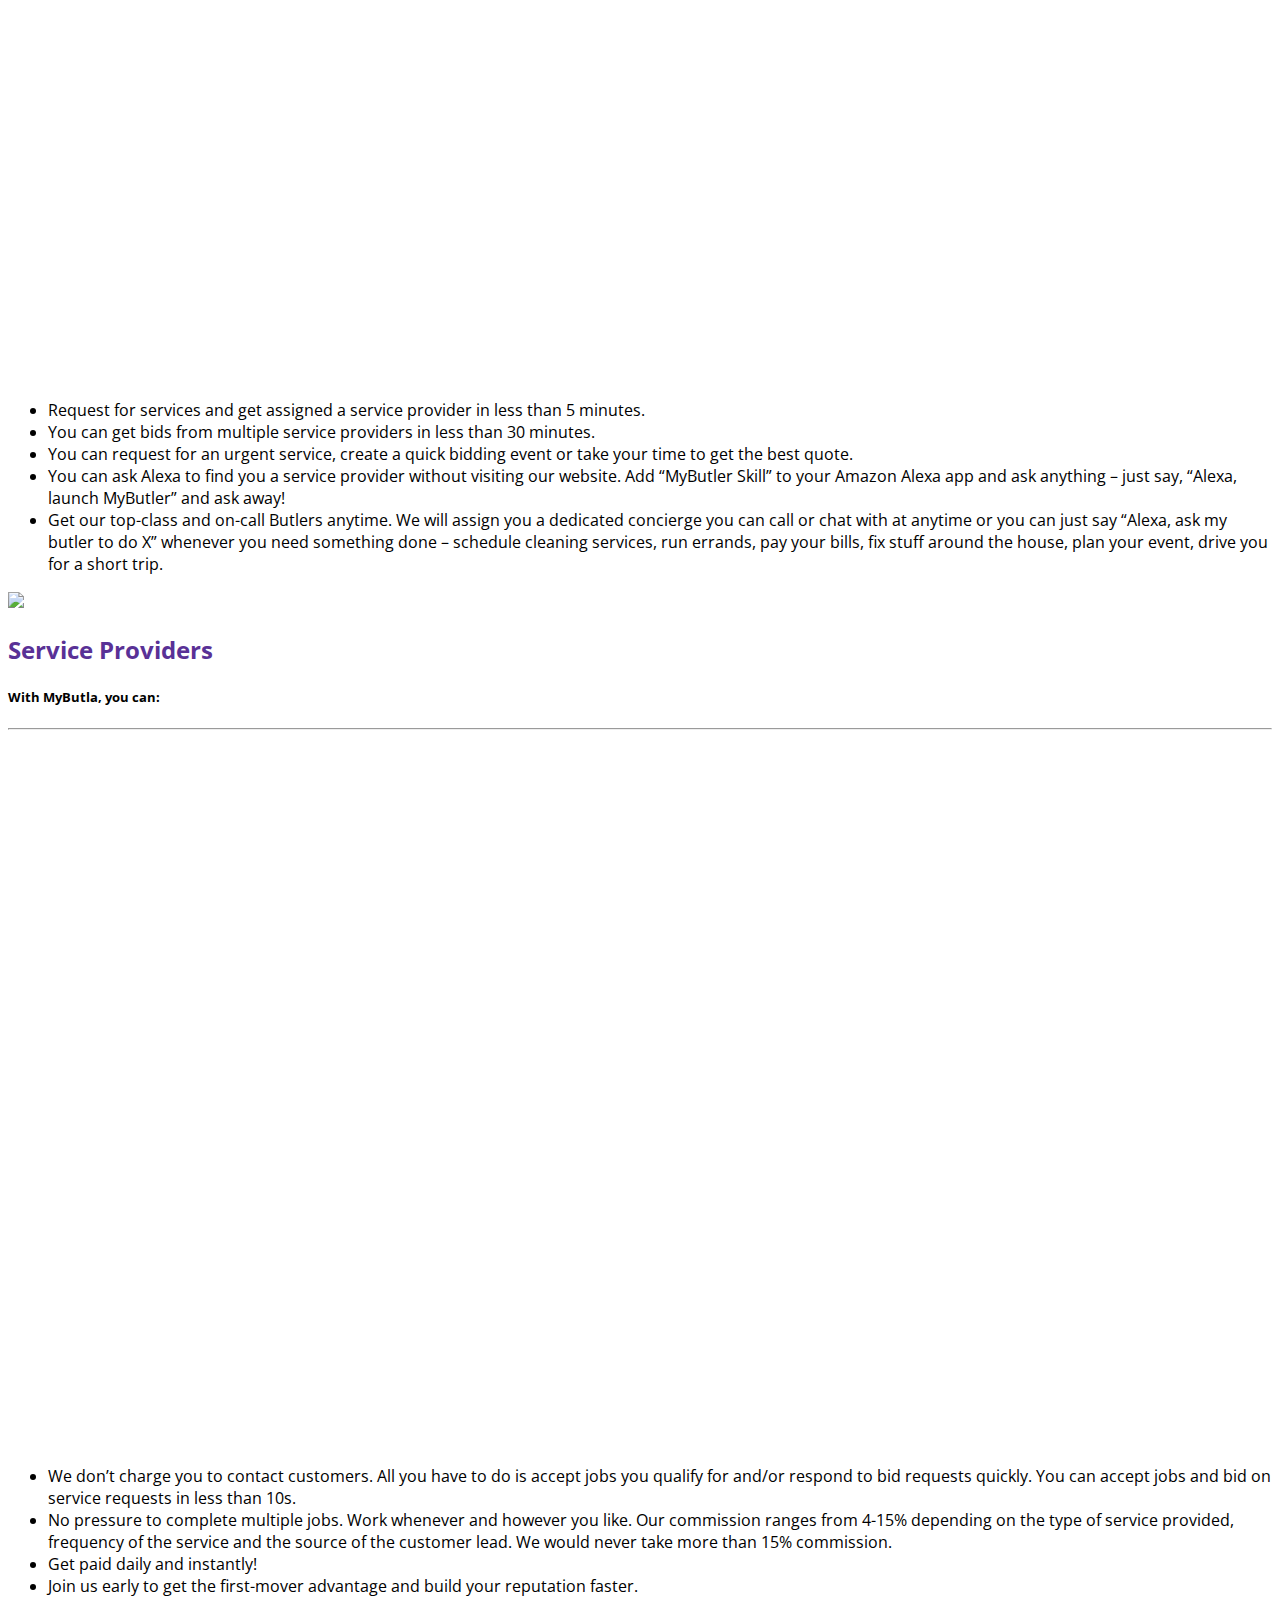
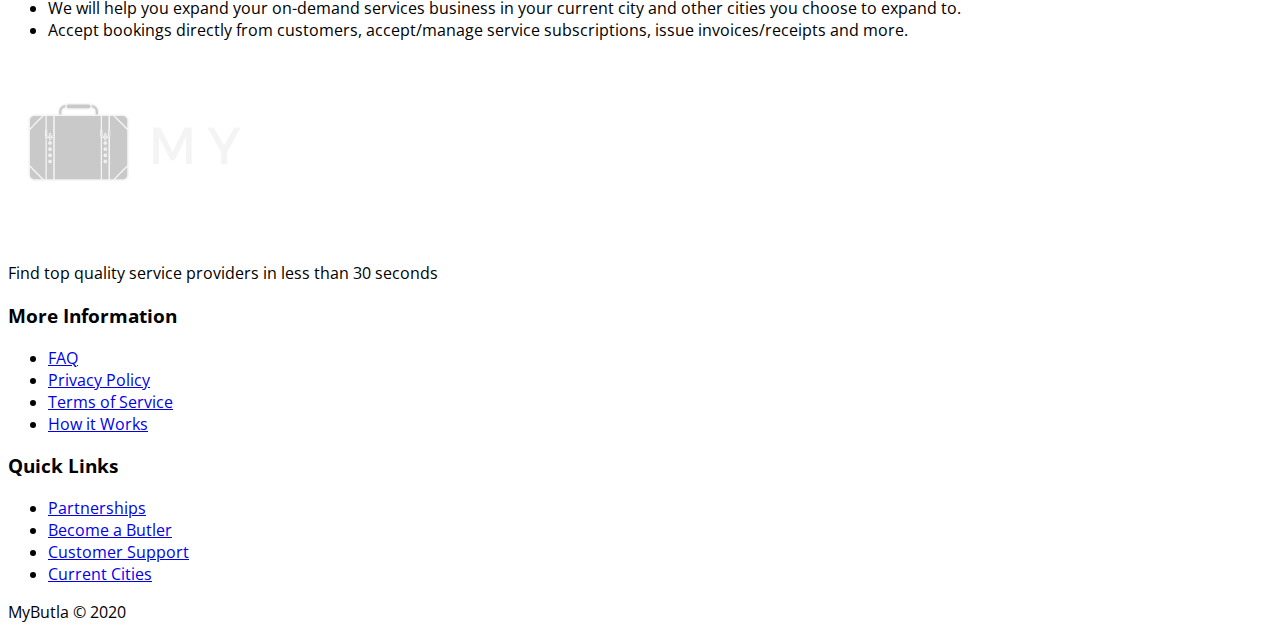
==== commit 3b9d42ba: "Update index.html" ====
--- a/index.html
+++ b/index.html
@@ -39,8 +39,8 @@
                         <li class="nav-item" role="presentation"><a class="nav-link" href="index.html">Home</a></li>
                         <li class="nav-item" role="presentation"><a class="nav-link" href="become-a-butler.html">Service Providers</a></li>
                         <li class="nav-item" role="presentation"><a class="nav-link" href="butler.html">Butler Services</a></li>
-                        <li class="nav-item mr-2" role="presentation"><a class="btn btn-secondary font-weight-bold" role="button" href="https://ondemand.travtail.app">Login<br></a></li>
-                        <li class="nav-item" role="presentation"><a class="btn btn-primary font-weight-bold" role="button" href="https://ondemand.travtail.app">Sign Up<br></a></li>
+                        <li class="nav-item mr-2" role="presentation"><a class="btn btn-secondary font-weight-bold" role="button" href="https://ondemand.mybutla.com">Login<br></a></li>
+                        <li class="nav-item" role="presentation"><a class="btn btn-primary font-weight-bold" role="button" href="https://ondemand.mybutla.com">Sign Up<br></a></li>
                     </ul>
             </div>
             </div>
@@ -219,8 +219,8 @@
                 <div class="col-md-4 col-lg-4 text-left"><img class="img-fluid w-75" src="assets/img/app-mockup.jpg"></div>
                 <div class="col align-self-center">
                     <h1 class="text-uppercase text-light font-weight-bolder"><strong>Find top quality service providers in less than 30 seconds.</strong></h1>
-                    <h5 class="text-white-50 section-body mt-5 mb-3" style="font-size: 16px;">Remember the last time you needed a service or task completed urgently (fix your garbage disposal, fix your HVAC, get cleaning services, run a quick errand, get your products delivered to customers or mow your lawn urgently)?<br><br>MyButla makes it easy for you to get these urgent services done very quickly at the best price or for free if you have a butler package. You can find service providers with Alexa - just say "Alexa, ask Travtail to find me {service name or description}".</h5>
-						<button class="btn btn-secondary text-uppercase" type="button" onclick="window.location.href='https://ondemand.travtail.app';" data-toggle="modal">Sign Up Now!</button></div>
+                    <h5 class="text-white-50 section-body mt-5 mb-3" style="font-size: 16px;">Remember the last time you needed a service or task completed urgently (fix your garbage disposal, fix your HVAC, get cleaning services, run a quick errand, get your products delivered to customers or mow your lawn urgently)?<br><br>MyButla makes it easy for you to get these urgent services done very quickly at the best price or for free if you have a butler package. You can find service providers with Alexa - just say "Alexa, ask my butler to find me {service name or description}".</h5>
+						<button class="btn btn-secondary text-uppercase" type="button" onclick="window.location.href='https://ondemand.mybutla.com';" data-toggle="modal">Sign Up Now!</button></div>
             </div>
         </div>
     </section>
@@ -232,7 +232,7 @@
                     <h5 class="font-weight-bold mb-4">With MyButla, you can:</h5>
                     <hr>
                     <!-- Start: Responsive Video Container -->
-                    <div class="mb-4" style="position: relative;overflow: hidden;padding-top: 56.25%;"><iframe allowfullscreen="" frameborder="0" src="https://www.youtube.com/embed/iIKLWNxv0hQ" style="width: 100%;height: 100%;position: absolute;top: 0;left: 0;"></iframe></div>
+                    <div class="mb-4" style="position: relative;overflow: hidden;padding-top: 56.25%;"><iframe allowfullscreen="" frameborder="0" src="https://www.youtube.com/embed/tSt34t5nr18" style="width: 100%;height: 100%;position: absolute;top: 0;left: 0;"></iframe></div>
                     <!-- End: Responsive Video Container -->
                     <ul class="list-unstyled text-left service-list-li">
                         <li><i class="fa fa-check mr-2 text-primary"></i>Request for services and get assigned a service provider in less than 5 minutes. </li>
@@ -248,7 +248,7 @@
                     <h5 class="font-weight-bold mb-4">With MyButla, you can:</h5>
                     <hr>
                     <!-- Start: Responsive Video Container -->
-                    <div class="mb-4" style="position: relative;overflow: hidden;padding-top: 56.25%;"><iframe allowfullscreen="" frameborder="0" src="https://www.youtube.com/embed/WAx3SaT7M-A" style="width: 100%;height: 100%;position: absolute;top: 0;left: 0;"></iframe></div>
+                    <div class="mb-4" style="position: relative;overflow: hidden;padding-top: 56.25%;"><iframe allowfullscreen="" frameborder="0" src="https://www.youtube.com/embed/idDv9kXZWgo" style="width: 100%;height: 100%;position: absolute;top: 0;left: 0;"></iframe></div>
                     <!-- End: Responsive Video Container -->
                     <ul class="list-unstyled text-left service-list-li">
                         <li><i class="fa fa-check mr-2 text-primary"></i>We don’t charge you to contact customers. All you have to do is accept jobs you qualify for and/or respond to bid requests quickly. You can accept jobs and bid on service requests in
